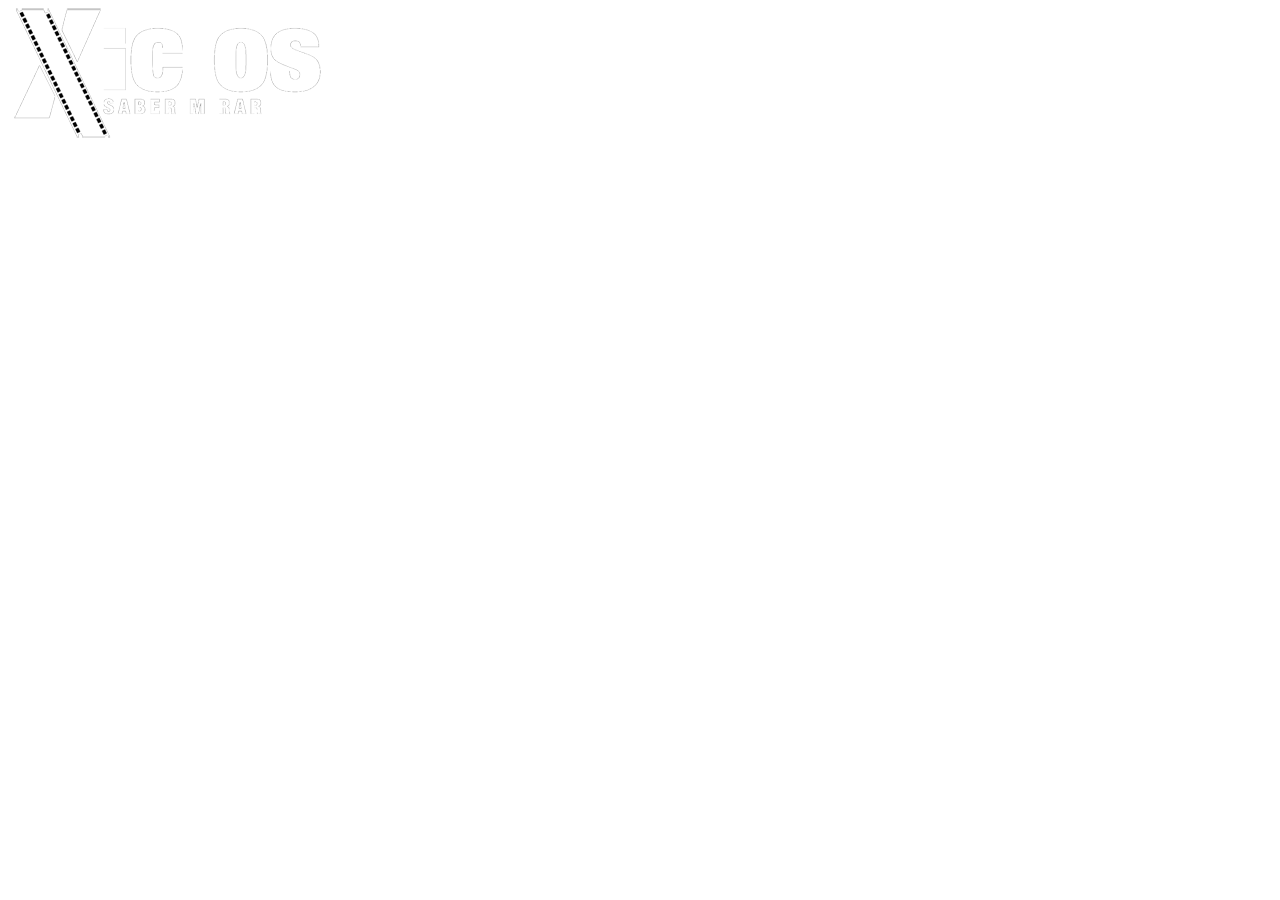
==== lg/index.html @ b595885e "First commit First commit" ====
<!DOCTYPE html>
<html>

<head>
    <meta name="viewport" content="width=device-width, initial-scale=1.0">
    <meta charset="UTF-8">
    <script src="https://player.vimeo.com/api/player.js"></script>
    <script type="text/javascript" src="../common/js/jquery.min.js"></script>
    <script type="text/javascript" src="../webos/js/keycode.js"></script>
    <script type="text/javascript" src="../common/js/config.js"></script>
    <script type="text/javascript" src="../common/js/login.js"></script>
    <script type="text/javascript" src="../webos/js/webos.js"></script>
    <script type="text/javascript" src="../webos/js/webOSPlatform.js"></script>
</head>

<body onload="checkLogin();">
    <div id="div_vimeo_player"></div>
    <div id="mainContainer"> </div>
    <div class="trapezium"></div>
    <div class="trapezium2"></div>
    <div class="triangle"></div>
    <div id="result">
        <img src="../common/img/logo.png">
    </div>
    <script src="https://code.jquery.com/jquery-1.12.4.min.js"
        integrity="sha256-ZosEbRLbNQzLpnKIkEdrPv7lOy9C27hHQ+Xp8a4MxAQ=" crossorigin="anonymous">
        </script>
    <script type="text/javascript">
        window.addEventListener('offline', function (e) { console.log('offline'); setOnOff('offline'); });
        window.addEventListener('online', function (e) { console.log('online'); setOnOff('online'); });
    </script>
    <script type="text/javascript" src="../common/js/JCPlayer.js"></script>
    <script type="text/javascript" src="../common/js/spatial.js"></script>
    <script type="text/javascript" src="../common/js/utils.js"></script>
    <script type="text/javascript" src="../common/js/search.js"></script>
    <script type="text/javascript" src="../common/js/xiclos.js"></script>
    <script type="text/javascript" src="../common/js/arrows.js"></script>
    <link href="https://fonts.googleapis.com/css?family=Roboto" rel="stylesheet">
    <link rel="stylesheet" type="text/css" href="../common/css/custom.css">
    <link rel="stylesheet" type="text/css" href="../common/css/site.css">
    <link rel="stylesheet" type="text/css" href="../common/css/slider.css">
</body>

</html>

</html>
---- common/css/custom.css ----
body {
  background: #333333;
  font-family: "Roboto";
  margin: 0;
  overflow: hidden;
  width: 100%;
  height: 100%;
  position: fixed;
}
@font-face {
  font-family: player;
  src: url(fonts/jw-icons.woff);
}
/*
 @font-face {
	font-family: "Roboto";
     font-style: normal;
     font-weight: 700;
     src: url("Brandon_bld.eot"), url("Brandon_bld.eot?#iefix") format("embedded-opentype"), url("Brandon_bld.woff") format("woff"), url("Brandon_bld.ttf") format("truetype"), url("Brandon_bld.otf") format("opentype");
}
 @font-face {
     font-family: "Roboto";
     font-style: normal;
     src: url("Brandon_light.eot"), url("Brandon_light.eot?#iefix") format("embedded-opentype"), url("Brandon_light.woff") format("woff"), url("Brandon_light.ttf") format("truetype"), url("Brandon_light.otf") format("opentype");
}
*/
/* 
 iframe.jw-logo.jw-logo-top-right.jw-hide.jw-reset{
     display:none;
} */

#debugMode {
  top: 0;
  padding: 10px;
  width: 341px;
  right: 0;
  position: absolute;
  background: rgba(255, 0, 0, 0.84);
  color: yellow;
  font-size: 32px;
  text-align: center;
  z-index: 9;
}

.hidden {
  display: none;
}
.offlineWarning {
  color: white;
  margin-top: 200px;
  font-size: 50px;
  font-family: Roboto;
}
:focus {
  outline: none;
}
iframe {
  position: absolute;
  width: 100%;
  height: 100%;
  z-index: 100000;
  background: black;
}
.initApp {
  background: url("../launchBGImage.png") no-repeat;
  width: 1920px;
  height: 1080px;
}
.initApp input[type="button"],
.button {
  background: #00dde5;
  width: 350px;
  font-size: 25px;
  color: #000000;
  text-align: center;
  /* margin: 0 auto; */
  margin-top: 800px;
  border: none;
  padding: 15px;
  /* bottom: -180px; */
}
.torButton,
#torTitle {
  margin: 30px !important;
}
.torButton {
  background: #004e52 !important;
}
.torButton.onFocus {
  background: #00bef0 !important;
}
#tor {
  height: 350px;
  overflow-y: scroll;
}

.messageError,
.pinMessage {
  background: red;
}

.pinMessage {
  padding-left: 10px;
  padding-right: 10px;
}

#loginzone input[type="button"],
#loginzone .button {
  margin-top: 50px;
}
img:hover {
  cursor: pointer;
}
input[type="button"] {
  background: #00598e;
  border: none;
  color: white;
  padding: 0.6em;
  text-align: center;
  text-decoration: none;
  display: inline-block;
  font-size: 2em;
  margin-top: 3%;
  min-width: 200px;
}
.title {
  color: white;
  font-size: 30px;
}
#loginzone {
  width: 1920px;
  font-size: 35px;
  background: rgba(0, 0, 0, 0.92);
  padding-bottom: 5%;
  padding-top: 6%;
  height: 1080px;
}
#loginzone input[type="text"],
#loginzone input[type="password"] {
  height: 50px;
  min-width: 1200px;
  font-size: 40px;
  padding: 10px 0px 10px 0px;
  margin-top: 20px;
  text-align: center;
  border: none;
}
#loginzone input[type="button"] {
  height: 60px;
  min-width: 290px;
  text-align: center;
  font-size: 0.5em;
}
#alert {
  position: absolute;
  top: 0;
  text-align: center;
  width: 100%;
}

#confirm {
  position: absolute;
  margin: 0 auto 0 auto;
  text-align: center;
  width: 100%;
  color: white;
  font-size: 50px;
}

#modalGenreList > #confirm {
  position: absolute;
  margin: 0 auto 0 auto;
  text-align: center;
  width: 90%;
  color: white;
  font-size: 50px;
  margin-left: 78px;
  bottom: 24%;
}

#confirm p {
  padding-left: 150px;
  padding-right: 150px;
}

#confirm img {
  max-height: 618px;
}

#modalGenreList p.moviename {
  margin-bottom: 6.5%;
  text-align: left;
  position: absolute;
  bottom: 0;
  right: 7%;
  font-size: 50px;
  color: #ffffff;
}
.confirmField.onFocus {
  background: #ec564a;
  color: white;
}

#modalGenreList .confirmField.onFocus {
  background: transparent;
  color: #ec564a;
  border-left: solid 2px #ec564a;
}
.confirmField.onFocus:hover {
  cursor: pointer;
}

#modalPremium .confirmField {
  background: #1e4a38;
}

#modalPremium .confirmField.onFocus {
  background: #009d72;
}

#logout {
  width: 200px;
  margin: auto;
  font-size: 23px;
  text-align: center;
  color: #004e52;
  font-weight: bold;
}

#logout.onFocus,
#logout:hover {
  color: #00bef0;
  cursor: pointer;
}

#results,
#resultsModal {
  color: #fff;
  font-weight: 500;
  text-align: center;
}
.warning {
  font-size: 35px;
  margin-top: 25%;
}
.stripTitle {
  font-size: 22px;
  text-transform: uppercase;
  /* color: #eb564a; */
  overflow: hidden;
  font-family: Roboto;
}

.navButton > .estrenos {
  color: #ffffff !important;
}

.navButton.onFocus .estrenos {
  color: #009d72 !important;
  font-weight: bold;
}

.navButton .estrenos:hover,
.navButton.onFocus .estreno:hover {
  color: #ffffff !important;
  font-weight: bold;
}

.estrenos {
  color: #009d72 !important;
}

.stripTitleChapter {
  width: 259px;
  float: left;
  font-size: 27px;
  height: 38px;
  margin-right: 47px;
  margin-top: 10px !important;
}

.stripTitleChapter:hover {
  cursor: pointer;
}
.stripTitleChapter.activeSeasson {
  /* margin-top: 10px !important; */
  width: 259px !important;
}
.stripTitleChapter.activeSeasson.onFocus {
  color: #00dce4;
  height: 37px !important;
  background: none !important;
  border-bottom: solid 1px;
}
#tiracontent {
  margin-top: -3px;
  margin-left: -9px;
}
#chapters,
#grid {
  color: #fff;
  margin-left: 74px;
  position: fixed;
  z-index: 0;
}
.gridContent {
    /* margin-left: 150px; */
    height: 420px;
    /* width: 73%; */
    /* overflow: hidden; */
    /* width: 1921px; */
    margin-left: 80px;
    min-width: 1920px;
}
.gridContent.dummy {
  margin-left: -69px;
  height: 350px;
}

#gridContentMenu,
#gridExplore {
  /* height: 139px; */
}

#dummy {
  width: 2000px;
  height: 750px;
  background: transparent;
}
.tiracontent {
  margin-left: 78px;
  width: 800000000000000px;
  position: relative;

  overflow: hidden;
  height: 330px;
}
.labelBox {
  text-align: left;
  text-shadow: 0px 1px 2px #000, 0px 2px 3px #000, 0px 3px 5px #000,
    2px 1px 3px #000;
  margin-left: 10px;
  width: 200px;
  margin-top: -140px;
}

.textBox {
  font-size: 19px;
  float: left;
  position: relative;
  margin-left: 3%;
  width: 97%;
  margin-top: 128px;
}
.header {
  height: 100%;
  z-index: 6;
  margin-bottom: 20px;
  overflow: hidden;
  position: fixed;
  width: 100%;
  background-repeat: no-repeat;
  background-size: cover;
  background-position: right top;
}
#grid:before,
#gradient {
  /* content:''; */
  position: relative;
  width: 100%;
  height: 572px;
  background: url("../img/background.png");
  background-repeat: repeat-x;
  top: 530px;
  z-index: 5;
}
#header:before {
  /* content:''; */
  position: absolute;
  width: 100%;
  height: 100%;
  background: -webkit-linear-gradient(
    left,
    rgba(0, 0, 0, 1) 44%,
    rgba(0, 0, 0, 0.9) 46%,
    rgba(0, 0, 0, 0.7) 53%,
    rgba(0, 0, 0, 0) 70%
  );
}
#header.hidden:after {
  display: none;
}
#headerContainer {
  z-index: 3;
  margin-bottom: 20px;
  overflow: hidden;
  width: 90%;
  position: fixed;
  top: 0;
  padding-left: 64px;
}
.imgheader {
  float: right;
  width: 975px;
  margin-left: 558px;
}
li {
  list-style: none;
  color: white;
  font-size: 32px;
  font-weight: bold;
  cursor: pointer;
}
#content {
  /* width: 1920px; */
  text-align: left;
  background: none;
}
#buttonContainer {
  margin-left: 64px;
  position: absolute;
  width: 1500px;
  height: 120px;
  z-index: 55555;
  display: none;
  margin-top: 41.5%;
}

#buttonContainer.serieButtonSet {
  margin-top: 24%;
}

.navButton {
  height: 38%;
  width: 30%;
  background-size: cover;
  /* margin-bottom: 4px; */
  padding: 2px 2px 2px 6px;
}

.navButton p:hover {
  font-weight: bold;
  color: #ffffff;
}

.navButton.estrenos p:hover {
  font-weight: bold;
  color: #009d72;
}

.navButton.onFocus {
  /* outline: solid 2px #00dce4; */
  font-weight: bold;
}

.navButton.onFocus p {
  /* outline: solid 2px #00dce4; */
  font-weight: bold;
  color: #00dce4;
}

.navButton.onFocus p:hover {
  color: #ffffff;
}

.navButton.onFocus.estrenos {
  outline: solid 2px #009d72;
}

.navButton:hover {
  cursor: pointer;
}
.navButton p {
  color: #b5b5b5;
  float: left;
  padding-left: 3%;
  font-size: 25px;
  margin: 0;
  height: 100%;
  padding-top: 2px;
}
#bookmarkDescription {
  width: 319px;
}
.rental {
  font-size: 19px;
  color: #ffffff;
  /* margin-left: 25px; */
  /* text-shadow: 4px 1px 15px #000, 6px 2px 20px #000, 8px 3px 20px #000, 10px 4px 25px #000, 12px 5px 30px #000; */
  float: right;
  margin-right: 0px;
  z-index: 10;
  background: url("https://play.cine.ar/tv/common/img/rentalTV.svg");
  background-size: cover;
  /* padding: 7px 27px 10px 1px; */
  width: 307px;
  text-align: right;
  height: 93px;
  margin-top: 58px;
  font-family: Roboto;
}

.rental > p {
  margin-right: 10px;
}

.rentalRibbon {
  width: 62%;
  margin-top: 229px;
  padding-left: 31px;
  padding-bottom: 24px;
  z-index: 50000;
  position: relative;
}
.navButton img {
  height: 84%;
}
#slideresults::-webkit-scrollbar-track {
  -webkit-box-shadow: inset 0 0 6px rgba(0, 0, 0, 0.3);
  border-radius: 10px;
  background-color: #cac1c1;
  margin-top: 79px;
}
#slideresults::-webkit-scrollbar {
  width: 20px;
}
#slideresults::-webkit-scrollbar-thumb {
  border-radius: 10px;
  -webkit-box-shadow: inset 0 0 6px rgba(0, 0, 0, 0.3);
}
.profileimg {
  width: 16em;
}
.profile-userpic {
  width: 15em;
  height: 15em;
  overflow: hidden;
  border-radius: 50% !important;
  -moz-border-radius: 50% !important;
  -webkit-border-radius: 50% !important;
  background-color: white;
  display: inline-block;
  margin-top: 6%;
  margin-bottom: 6%;
}
.box-secondaryProfile {
  /* cursor: none; */
  /* float: left; */
}
.box-secondaryProfile:hover,
.profileWrapper.onFocus,
.profileWrapper:hover {
  opacity: 1;
}
.profileWrapper {
  float: left;
  width: 24em;
  /* margin-left: 9em; */
  opacity: 0.5;
  text-align: center;
  margin: auto;
}
#profileSelectionWrapper {
  margin: auto;
  height: 432px;
  display: inline-block;
}
.text1 {
  font-size: 28px;
  text-transform: uppercase;
  /* width: 387px; */
  height: 80px;
}
.tira {
  font-size: 1.5em;
  color: #c1bfb7;
}
.rol {
  color: #00dce4;
  font-size: 19px;
  text-transform: uppercase;
  display: block !important;
  /* width: 21%;
     */
  /* position: absolute; */
  /* margin-bottom: 10px; */
  height: 52px;
}
#playImgContent {
  height: 92px;
  width: 100%;
  float: left;
  bottom: 5%;
  position: absolute;
  left: 1%;
  display: none;
}
#playImgContent.chapter.onfocus:before {
  content: "";
  height: 229px;
  width: 76%;
  background: url("../img/playNow.png");
  background-size: 10%;
  background-repeat: no-repeat;
  background-position: 18% 47%;
  float: left;
  bottom: 19px;
  z-index: 15;
  position: absolute;
}
.chapter.onFocus .rol {
  /* float: left; */
  /* margin-top: -90px; */
  /* margin-left: 90px; */
  /* font-size: 33px; */
}
#chapters {
  z-index: 7;
  width: 15000px;
  height: 357px;
  top: 622px;
}
#chapters .onFocus {
  /* opacity: 1; */
  /* float: left; */
  /* height: 249.3px; */
  /* width: 809px; */
  /* background-position: -6% !important; */
}
#chapters .onFocus > .watchedPercent {
  opacity: 1;
  /* height: 243px !important; */
  /* border-bottom: solid #00dce4 6px; */
}
.chapter {
  height: 320px;
  width: 245px;
  margin-right: 65px;
  float: left;
}
.watchedPercent {
  border-bottom: solid #00dce4 3px;
  height: 140px;
  position: relative;
  max-width: 444px;
}
.movieWatchedPercent {
  border-bottom: solid #00dce4 3px;
  height: 140px;
  height: 145px;
}
.movie {
  height: 357px;
  width: 257px;
  margin-right: 19px;
  float: left;
}
.chapter:before {
  content: "";
  height: 149px;
  width: 180px;
  background: url("../img/playNow.png");
  background-size: 41%;
  background-repeat: no-repeat;
  background-position: 78%;
  /* float: left; */
  position: absolute;
  display: block;
  z-index: 10000000;
  display: none;
}
.movie.onFocus:before {
  content: "";
  height: 266px;
  width: 40%;
  background: url("../img/playNow.png");
  background-size: 17%;
  background-repeat: no-repeat;
  background-position: 47%;
  float: left;
  margin-top: -12%;
  position: relative;
  display: block;
  z-index: 10;
}
.chapter.playNow:before {
  /* background-size: 23%; */
  /* margin-top: 0%; */
  display: block;
}
.movie.onFocus.playNow:before {
  background-size: 23%;
  margin-top: 0%;
}
#seasson {
  width: 300px;
  float: left;
  position: absolute;
  top: 35%;
  left: 30%;
  z-index: 7;
}
#seasson img {
  margin-bottom: 20px;
  border: none;
}

.prodSubTitle,
.genresList {
  font-size: 38px;
  font-family: Roboto;
  color: white;
  z-index: 1;
  width: 100%;
  position: relative;
  margin: 0 0 -5px 25px;
  float: left;
  clear: both;
}

.genresList {
  color: #00dce4;
  font-size: 38px;
  font-family: Roboto;
}
.prodSynopsis,
.prodCast {
  font-size: 2em;
  font-family: Roboto;
  color: white;
  margin: 0 0 0 25px;
}
.prodSynopsis,
.prodCast {
  font-size: 30px;
  width: 59%;
  margin-bottom: 14px;
  line-height: 35px;
  text-align: justify;
}
.prodCast {
  font-size: 29px;
  width: 93%;
  margin: 0 auto;
}

.prodSynopsis,
.prodCast,
.prodSubTitle,
.navButton p,
.genresList {
  text-shadow: 0px 0px 5px #000, 0px 0px 5px #000, 0px 0px 5px #000,
    0px 0px 5px #000, 0px 0px 20px #000, 0px 0px 30px #000, 0px 0px 40px #000;
}
.crewTitle {
  text-transform: uppercase;
  margin-bottom: 31px;
  /* width: 1200px !important; */
  /* font-size: 48px !important; */
  text-align: left;
  margin-left: 68px;
  color: #00dde4;
  font-family: Roboto !important;
  margin-top: -27px !important;
}
.closeCrew {
  margin-top: 0px;
  border-radius: 49px;
  position: fixed !important;
  height: 39px;
  width: 39px !important;
  padding: 0 !important;
  font-family: Roboto !important;
  top: 29px;
}

.crewRole {
  color: #00dde4;
  width: 25%;
  text-align: right;
  float: left;
  margin-top: 0px;
  margin-bottom: 0px;
  padding-right: 5px;
  height: 28px;
}

.crewName {
  width: 60%;
  float: left;
  text-align: left;
  margin-top: 0px;
  margin-bottom: 0px;
  padding-left: 5px;
  min-height: 41px;
}
.casting {
  font-size: 19px;
  padding: 4px;
  line-height: 15px;
  /* width: 118px; */
}
.tira p {
  margin: 0;
  margin-top: 10px;
  font-size: 40px;
  margin-bottom: 10px;
}
.pageTitle {
  font-size: 75px;
  color: white;
  text-align: center;
  background: transparent;
  margin-bottom: 6%;
  padding-top: 1%;
}
.profileTitle {
  padding-top: 12.5%;
  text-transform: uppercase;
}
.searchTextBox {
  margin-top: 15px;
  height: 65px;
  width: 1200px;
  font-size: 35px;
  text-indent: 20px;
  margin-bottom: 15px;
  border: none;
  text-align: center;
}
#searchWrapper {
  position: absolute;
  width: 100%;
  float: left;
  top: 18%;
  text-align: center;
}
#searchResults {
  color: white;
}
.searchButton.onFocus {
  background: #eb564a;
  color: #fff;
  cursor: pointer;
}
.searchButton {
  background: #bfbfbf;
  padding: 11px;
  width: 290px;
  margin: auto;
  font-size: 25px;
  margin-top: 45px;
}

.searchButton:hover {
  background: #eb564a;
  color: #fff;
  cursor: pointer;
}

.modal {
  top: 0;
  position: absolute;
  height: 100%;
  width: 100%;
  background: #231f20;
  z-index: 10007;
}

#modalSearch {
  z-index: 499;
}

.modalAnimation {
  /*background: #231f20 url("../img/logo.png") 50% 50% no-repeat;
       animation: fadeinout 5s ease 1s  infinite;
     opacity: 0;*/
  z-index: 500 !important;
}

/*@-webkit-keyframes fadeinout {
  50% { opacity: 1; }
}

@keyframes fadeinout {
  50% { opacity: 1; }
}
*/
.simpleModal,
.modalCrew {
  top: 0;
  position: absolute;
  height: 100%;
  width: 100%;
  z-index: 7;
  background: #000;
  text-align: center;
  min-height: 800px;
  color: black;
}
.modalCrew {
  display: none;
  padding-top: 4%;
}
.customMessage {
  color: #fff;
  margin-top: 20%;
  font-size: 40px;
  animation: fadein 2s ease 1s;
}

.loading {
  text-align: center;
  margin-top: 25%;
  color: #fff;
  font-size: 40px;
  animation: fadeinout 2s linear 2s infinite;
  opacity: 1;
}

@-webkit-keyframes fadeinout {
  50% {
    opacity: 0;
  }
}

@keyframes fadeinout {
  50% {
    opacity: 0;
  }
}

#modalPwd,
#modalPIN,
#modalConfirm {
  background: #000000;
  height: 100%;
  width: 100%;
}

#confirm {
  margin-top: 12%;
}
.checkTOR {
  top: 0;
  position: absolute;
  z-index: 8;
  width: 100%;
  margin: 5% auto 0 auto;
  font-size: 26px;
  padding-top: 7%;
  text-align: center;
}
.pwdTOR {
  width: 300px;
  height: 35px;
  font-size: 20px;
  text-align: center;
  margin: 0px 810px 0px 810px;
}
.mainHeader {
  margin-left: -20px;
}
#headerContainer:before {
  background: -webkit-linear-gradient(
    top,
    rgba(0, 0, 0, 1) 51%,
    rgba(0, 0, 0, 1) 55%
  );
  position: absolute;
}
#header img {
  float: left;
}
.playImg {
  position: absolute;
  width: 643px;
  bottom: 13px;
  z-index: 5;
  left: 61px;
}

.confirmField {
  /* margin-top: 10%; */
  margin: 33px;
  background: #bdbdbd;
  color: black;
  width: 250px;
  font-size: 25px;
  text-align: center;
  border: none;
  padding: 11px;
  height: 75px;
}

#modalGenreList .confirmField {
  /* margin-top: 10%; */
  margin: 21px 0px 21px 41px;
  background: transparent;
  color: black;
  width: 290px;
  font-size: 25px;
  text-align: left;
  border: none;
  padding: 8px;
  color: #bbb6b6;
  border-left: solid 2px #222020;
  float: left;
  height: 50px;
}

#modalGenreList > #playMovie {
  width: 280px;
}

.bookmarkButton {
  margin-top: 3%;
  width: 350px;
  font-size: 22px;
}

/***************************************
            XICLOS
***************************************/

#grid {
  margin-left: 0;
  z-index: 6;
  /* background: rgba(0, 0, 0, 0.6); */
  /* overflow: hidden; */
  /* width: 94%; */
  top: 581px;
  background: url("../img/stripBackground.png");
  min-height: 503px;
}

#newMenu {
    width: 120px;
    height: 1080px;
    position: absolute;
    top: -20px;
    background-color: black;
    background: linear-gradient(to right, #000000d6 85%, transparent 100%);
    display: flex;
    flex-direction: column;
    align-items: center;
    padding-top: 11px;
    z-index: 9;
}

.newMenuActive{
  width: 650px !important;
  /* background: linear-gradient(to right, #000000ed 85%, transparent 100%) !important; */
  /* display: flex; */
  flex-direction: column;
  /* align-items: center; */
}
/*
.newMenuActive .icon, .newMenuActive .menuTitle{
  margin-left: -55px !important;
}

*/

.menuTitle {
  font-size: 18px;
  display: none;
}

.icon {
        width: 28px;
        height: 28px;
        margin-top: 20px;
        position: static;
        margin-left: 50px;
    }

.icon.onFocus {
  background-color: #eb564a;
  
  /*border-bottom: 3px solid red;*/
  border-radius: 15%;
  padding: 5px;
  /*margin-left:45px;*/
    margin-top: 10px;
    margin-left: 45px;
}


/* Contenedor del menú */
#newMenu {
  width: 120px;
  height: 1080px;
  position: absolute;
  /* top: 10px; */
  background: linear-gradient(to right, #000000d6 85%, transparent 100%);
  display: grid;
}

/* Cuando el menú está expandido */
.newMenuActive {
  /* width: 1000px !important; */
  background: linear-gradient(to right, #000000ed 85%, transparent 100%) !important;
  /*align-items: flex-start; /* Alinea a la izquierda para que texto quede al lado del icono */
  /*padding-left: 20px;*/
  margin-top: 20px;
}



/* Contenedor de cada ítem */
.menuItemContainer {
  display: flex;
  align-items: center;
  margin-top: 70px;
  /*gap: 10px;*/
}

/* Ícono */
.icon {
  /* width: 28px; */
  /* height: 28px; */
  /* margin-left: 55px; */
}

/* Texto oculto por defecto */
.menuTitle {
  font-size: 18px;
  color: white;
  display: none;
  margin-left: 135px;
  margin-top: -15.4%;
}
/* Solo se muestra el texto si el menú está expandido */
/*
.newMenuActive .menuTitle {
  display: block;
}

*/
.prodTitle {
  font-size: 55px;
  font-family: Roboto;
  color: #ffffff;
  margin-left: 25px;
  margin-bottom: 25px;
  /* text-shadow: 4px 1px 15px #000, 6px 2px 20px #000, 8px 3px 20px #000, 10px 4px 25px #000, 12px 5px 30px #000; */
  text-transform: uppercase;
  width: 1300px;
}
.menuTitle {
  color: #ffffff;
  /* margin: 0; */
}

.triangle {
  width: 0;
  height: 0;
  border-top: 306px solid rgba(235, 86, 74, 0.65);
  border-left: 1081px solid rgba(222, 5, 5, 0);
  position: absolute;
  top: 0;
  right: 0;
}

.trapezium {
  width: 241px;
  height: 0px;
  border-right: 0px solid transparent;
  border-left: 857px solid transparent;
  border-bottom: 1081px solid rgba(0, 0, 0, 0.24);
  position: absolute;
  right: 0;
  top: 0;
}

.trapezium2 {
  position: absolute;
  width: 839px;
  box-sizing: content-box;
  border-width: 0px 3064px 863px 0;
  border-style: solid;
  border-color: rgba(0, 0, 0, 0.6) transparent;
  top: 0px;
}

.modalTrapezium {
  border-bottom: 1081px solid rgba(68, 68, 68, 0.9);
}

.modalTrapezium2 {
  border-color: rgba(33, 31, 31, 0.69) #44171700 !important;
  top: 0px !important;
}

/*
.trapezium2 {
    position: absolute;
    width: 1929px;
    box-sizing: content-box;
    border-width: 892px 707px 0 0;
    border-style: solid;
    border-color: rgba(0, 0, 0, 0.6) transparent;
    top: 195px;
    left: 0;
}
*/

.trapezium2:before {
  /* content: ""; */
  position: absolute;
  width: 805px;
  box-sizing: content-box;
  border-width: 0px 724px 204px 0;
  border-style: solid;
  border-color: rgba(0, 0, 0, 0.6) transparent;
  top: -1096px;
}

.verticalRectangle {
  /* width: 10px; */
  height: 24px;
  background: #eb564a;
  float: right;
  margin-top: 6px;
  margin-right: 5px;
}

#result {
  margin-right: 40px;
  margin-top: 30px;
  position: absolute;
  top: 0;
  right: 0;
}

#result img {
  height: 93px;
}

#mainContainer {
  background: transparent;
  height: 1080px;
  background-repeat: no-repeat;
  background-position: center;
  background-size: cover;
  filter: blur(8px) grayscale(100%);
}

.prodDetails {
  display: none;
  margin-top: 80px;
  margin-left: 40px;
}

.prodPoster {
  float: left;
  z-index: 2;
  position: absolute;
  max-width: 375px;
}

.prodAudience,
.prodDuration,
.prodLanguage,
.prodGenres,
.prodYear,
.prodActors,
.prodDirector,
.prodIMDB,
.prodSinopsis {
  margin-left: 25px;
  width: 1170px;
}

.prodAudience,
.prodDuration,
.prodLanguage,
.prodYear,
.prodIMDB {
  float: left;
  width: auto;
}

.prodAudience {
  color: white;
  background: #eb564a;
  padding: 0 10px 0 10px;
  min-width: 37px;
}

.prodAudience,
.prodDuration,
.prodLanguage,
.prodYear,
.prodIMDB {
  font-size: 22px;
}

.prodDuration,
.prodLanguage,
.prodYear,
.highlight {
  color: #eb564a;
}

.searchTerms {
  color: #e65448;
  font-weight: bold;
}

.prodSinopsis {
  width: 1380px;
  margin-bottom: 38px;
  font-size: 25px;
  display: -webkit-box;
  -webkit-line-clamp: 5; /* Ajusta según el tamaño del texto */
  -webkit-box-orient: vertical;
  overflow: hidden;
  word-break: break-word;
  hyphens: auto;
}

.detailsContainer {
  height: 656px;
  width: 900px;
  float: left;
  position: absolute;
  margin-left: 52px;
  font-size: 22px;
  top: 74px;
  color: white;
}

.logoPlay,
.logoBookmark {
  height: 45px;
  text-align: center;
}

.bookmarkModal {
  margin-top: 5% !important;
}

/**************/
/* 1280 x 720 */
/**************/
@media only screen and (max-width: 1280px) {
  #header:after {
    content: "";
    position: absolute;
    width: 100%;
    height: 100%;
    background: -webkit-linear-gradient(
      bottom,
      rgba(0, 0, 0, 1) 0%,
      rgba(0, 0, 0, 0.8) 3%,
      rgba(0, 0, 0, 0.1) 19%,
      rgba(0, 0, 0, 0) 25%
    );
  }
  .initApp {
    width: 1280px;
    height: 720px;
    background-size: cover;
  }
  .initApp input[type="button"],
  .button {
    background: #00dde4;
    width: 250px;
    font-size: 23px;
    /* color: #FFFFFF; */
    text-align: center;
    border: none;
    padding: 13px;
    position: relative;
  }
  #loginButton {
    background: #004e52;
    color: white;
  }
  #loginButton.onFocus,
  #loginButton:hover {
    background: #00dde4;
    color: #000000;
  }
  #results,
  #loginzone {
    width: 1280px !important;
    height: 500px;
    position: fixed;
  }
  .trapezium {
    width: 242px;
    height: 0px;
    border-right: 0px solid transparent;
    border-left: 857px solid transparent;
    border-bottom: 1081px solid rgba(0, 0, 0, 0.24);
    position: absolute;
    right: 0;
    top: 0;
  }
  .trapezium2 {
    position: absolute;
    width: 235px;
    box-sizing: content-box;
    border-width: 892px 707px 0 0;
    border-style: solid;
    border-color: rgba(0, 0, 0, 0.6) transparent;
    top: 121px;
    left: 0;
  }

  .trapezium2:before {
    content: "";
    /* position: absolute; */
    width: 447px;
    box-sizing: content-box;
    border-width: 0px 496px 216px 0;
    border-style: solid;
    border-color: rgba(0, 0, 0, 0.6) transparent;
    top: -1108px;
  }

  .triangle {
    border-top: 268px solid rgba(235, 86, 74, 0.65);
    border-left: 615px solid rgba(222, 5, 5, 0);
    position: absolute;
  }

  #mainContainer {
    height: 720px;
  }

  #result img {
    height: 90px;
  }

  #confirm {
    margin-top: 10%;
    font-size: 35px;
    width: 100%;
    margin-left: 18px;
  }

  #confirm img {
    max-height: 430px;
  }

  #modalGenreList > #confirm {
    width: 54%;
    margin-left: 20px;
    bottom: 18%;
  }

  #confirm p.moviename {
    font-size: 32px;
    margin-top: 3%;
    margin-bottom: 3%;
    text-align: center;
  }

  #modalGenreList > p.moviename {
    font-size: 35px;
    margin-bottom: 12%;
  }

  .bookmarkModal > img {
    max-height: 400px;
  }

  .prodDetails {
    display: none;
    margin-top: 80px;
  }

  .prodPoster {
    float: left;
    z-index: 2;
    position: absolute;
    max-width: 375px;
  }

  .prodAudience,
  .prodDuration,
  .prodLanguage,
  .prodGenres,
  .prodYear,
  .prodActors,
  .prodDirector,
  .prodIMDB,
  .prodSinopsis {
    margin-left: 18px;
    font-size: 17px;
  }

  .prodAudience,
  .prodDuration,
  .prodLanguage,
  .prodYear {
    float: left;
    width: auto;
  }

  .verticalRectangle {
    width: 5px;
    height: 20px;
    background: #eb564a;
    float: left;
    margin-top: 2px;
    margin-right: 5px;
    display: none;
  }

  .detailsContainer {
    height: 656px;
    width: 900px;
    float: left;
    position: absolute;
    margin-left: 29px;
    font-size: 18px;
    top: 30px;
  }

  .prodSinopsis {
    width: 825px;
    margin-bottom: 18px;
    min-height: 95px;
  }
  .pageTitle {
    font-size: 50px;
  }
  .profile-userpic {
    width: 10em;
    height: 10em;
  }
  .profileimg {
    width: 10em;
  }
  .text1 {
    font-size: 25px;
  }
  .profileWrapper {
    float: left;
    width: 16em;
    margin-left: 2em;
    margin-right: 2em;
    opacity: 0.5;
  }
  .header {
    height: 100%;
    z-index: 2;
    margin-bottom: 20px;
    /* width: 100%; */
    position: fixed;
    overflow: hidden;
    background: #000;
    background-repeat: no-repeat;
    background-size: cover;
    background-position: right top;
  }
  #header:after {
    content: "";
    position: absolute;
    width: 100%;
    height: 100%;
    background: -webkit-linear-gradient(
      bottom,
      rgba(0, 0, 0, 1) 13%,
      rgba(0, 0, 0, 0.8) 30%,
      rgba(0, 0, 0, 0) 47%
    );
  }
  #header:before {
    /* content:''; */
    position: absolute;
    width: 100%;
    height: 100%;
    background: -webkit-linear-gradient(
      left,
      rgba(0, 0, 0, 1) 33%,
      rgba(0, 0, 0, 0.5) 41%,
      rgba(0, 0, 0, 0.3) 48%,
      rgba(0, 0, 0, 0) 61%
    );
  }
  #headerContainer {
    z-index: 3;
    margin-bottom: 20px;
    position: fixed;
    top: 9px;
    padding-left: 0px;
    margin-left: 23px;
  }
  #header img {
    float: left;
    /* height: 74%;
         */
  }
  #grid {
    z-index: 2;
    top: 401px;
    position: fixed;
    overflow: hidden;
    width: 1280px;
    top: 55%;
    /* margin-left: -73px;
         */
    /* background: black; */
    /* margin-left: 37px; */
  }

  .rental {
    margin-top: 30px;
  }
  .prodTitle {
    font-size: 40px;
    margin-top: 10px;
    /* width: 700px;
         */
    margin-left: 15px;
    margin-bottom: 12px;
  }

  .crewTitle {
    margin-left: 45px;
    margin-top: -2px !important;
  }
  .prodGenre,
  .prodSynopsis,
  .prodCast,
  .prodSubTitle {
    font-size: 21px;
    font-family: Roboto;
    color: white;
    margin-top: 0px;
    width: 75%;
    line-height: 27px;
  }
  .prodCast {
    font-size: 21px;
    width: 1200px;
  }
  #buttonContainer {
    margin-left: 28px;
    width: 975px;
    margin-top: 39.5%;
  }
  .navButton {
    margin-left: 20px;
    width: 450px;
    /* margin-bottom: 0; */
    height: 28%;
  }
  .navButton p {
    padding-left: 1%;
    font-size: 20px;
    margin: 0;
    height: 17px;
    padding-top: 0px;
  }
  .chapter {
    height: 118px;
    width: 215px;
    margin-bottom: 2%;
    margin-right: 31px;
  }
  .movie {
    height: 111px;
    width: 198px;
    margin-bottom: 2%;
  }
  .chapter.onFocus:before {
    /* height: 100%; */
    /* width: 41%; */
    background-position: 64%;
  }
  .movie.onFocus:before {
    height: 100%;
    width: 41%;
    background-position: 47%;
    margin-top: -4%;
  }
  .chapter:before {
    height: 111px;
    margin-top: 0%;
  }
  .movie:before {
    height: 111px;
    margin-top: 0%;
  }
  .textBox {
    font-size: 16px;
    width: 100%;
  }
  .rol {
    font-size: 15px;
    margin-top: -62px;
    height: 34px;
  }
  .chapter.onFocus .rol {
    margin-left: -2px;
    /* font-size: 17px; */
    /* width: 200px; */
    margin-top: 17px;
  }

  #buttonContainer.serieButtonSet {
    margin-top: 21%;
  }
  #searchWrapper {
    top: 25%;
  }
  .searchTextBox {
    margin-top: 13px;
    width: 750px;
    text-indent: 20px;
    text-align: center;
    height: 39px;
    font-size: 25px;
    margin-bottom: 0;
  }
  #backToMain {
    width: 29px;
    height: 332px;
    position: absolute;
    bottom: 22%;
    margin-left: 28px;
    background: transparent;
    background-image: url(../img/caret.png);
    background-repeat: no-repeat;
    background-position: center;
  }
  .rentalRibbon {
    padding-left: 31px;
    margin-top: 93%;
    width: 65%;
  }
  .pwdTOR {
    width: 300px;
    height: 35px;
    font-size: 20px;
    text-align: center;
    margin: 0px 490px 0px 490px;
  }
  .confirmField {
    margin-top: 0px;
    background: transparent;
    width: 133px;
    font-size: 20px;
    padding-top: 12px;
    padding-bottom: 12px;
    margin-bottom: 19px;
    margin-right: 0px;
    color: white;
    height: 50px;
  }

  #modalGenreList .confirmField {
    margin: 21px 0px 21px 0px;
    background: transparent;
    width: 249px;
    font-size: 19px;
    height: 30px;
  }

  #playMovie {
    margin-left: 10px;
  }

  #modalGenreList > #playMovie {
    width: 196px;
    font-size: 17px;
    margin-left: 10px;
  }
  .bookmarkButton {
    margin-top: 1%;
    width: 300px;
    font-size: 20px;
  }

  #searchWrapper {
    position: absolute;
    width: 100%;
    float: left;
    top: 10%;
    text-align: center;
  }

  .searchButton {
    background: #bfbfbf;
    padding: 8px;
    width: 195px;
    margin: auto;
    font-size: 20px;
    margin-top: 28px;
  }
  .labelBox {
    margin-top: -112px;
    width: 150px;
    margin-left: 6px;
  }
  #chapters .onFocus {
    height: 230px;
  }
  .chapter.onFocus .labelBox {
    margin-top: -2px;
    font-size: 17px;
    margin-left: 111px;
  }
  .chapter.onFocus .textBox {
    /* width: 48%; */
    margin-left: 0px;
    height: 200px;
    margin-top: 95px;
    position: relative;
    line-height: 18px;
  }
  .textBox {
    font-size: 11px;
    float: left;
    margin-left: 3%;
    width: 97%;
  }
  .chapter.onFocus .casting {
    display: block;
    margin-left: -3px;
    width: 204px;
    text-overflow: ellipsis;
    overflow: hidden;
    /* line-height: 17px; */
  }
  .chapter.onFocus.playNow:before {
    background-size: 37%;
    margin-top: 0%;
    z-index: 1200000000;
  }
  #playImgContent.chapter.onFocus:before {
    content: "";
    height: 229px;
    width: 76%;
    background: url("../img/playNow.png");
    background-size: 10%;
    background-repeat: no-repeat;
    background-position: 18% 75%;
    float: left;
    bottom: 19px;
    z-index: 15;
    position: absolute;
  }
  .playImg {
    position: absolute;
    width: 31%;
    bottom: 4%;
    z-index: 5;
    left: 4%;
  }
  #chapters .onFocus {
    float: left;
    border-bottom: solid 1px #00dce4;
  }
  .gridContent {
    /* margin-left: 62px; */
    height: 310px;
    width: 1240px;
    overflow: hidden;
    margin-top: 10px;
    /* padding-left: 7px; */
  }
  .gridContent.dummy {
    margin-left: -69px;
    height: 350px;
  }
  #playImgContent {
    height: 92px;
    bottom: 1%;
    left: 2%;
  }
  #tiracontent {
    /* margin-top: 18px; */
  }

  .modalCrew {
    width: 1250px !important;
    padding-top: 12px;
    padding-left: 30px;
  }
  .watchedPercent {
    border-bottom: solid #00dce4 4px;
    height: 140px;
    height: 114px !important;
    max-width: 210px;
  }
  .movieWatchedPercent {
    border-bottom: solid #00dce4 3px;
    height: 140px;
    height: 110px !important;
    position: absolute;
    z-index: 100;
    margin-top: -24px;
    margin-left: 51px;
  }
  #chapters .onFocus > .watchedPercent {
    /* height: 220px !important; */
    border-bottom: solid #00dce4 5px;
    /* max-width: 304px; */
    /* z-index: 1000000; */
    position: absolute;
    margin-top: 2px;
  }

  #chapters {
    top: 395px;
    margin-left: 59px;
  }

  .textBox {
    font-size: 19px;
    float: left;
    position: relative;
    margin-left: 3%;
    width: 97%;
    margin-top: 154px;
    line-height: 19px;
  }

  .labelBox {
    text-align: left;
    text-shadow: 0px 1px 2px #000, 0px 2px 3px #000, 0px 3px 5px #000,
      2px 1px 3px #000;
    margin-left: 10px;
    width: 200px;
    margin-top: -112px;
  }
  .chapter.onFocus .labelBox {
    margin-left: 1px;
    position: absolute;
    /* margin-top: -1px; */
  }
  .chapter.onFocus .rol {
    float: left;
  }
  .rol {
    color: #00dce4;
    font-size: 14px;
    text-transform: uppercase;
    display: block !important;
    /* width: 21%; */
    /* position: absolute; */
    width: 200px;
  }

  .casting {
    font-size: 15px;
    padding: 1px;
    line-height: 17px;
  }

  .closeCrew {
    margin-top: 0px;
    border-radius: 49px;
    position: fixed !important;
    height: 39px;
    width: 39px !important;
    padding: 0 !important;
    font-family: Roboto !important;
    top: 29px;
  }

  .crewRole {
    color: #00dde4;
    width: 320px;
    text-align: right;
    float: left;
    margin-top: 0px;
    margin-bottom: 0px;
    padding-right: 5px;
    font-size: 22px;
  }

  .crewName {
    width: 609px;
    float: left;
    text-align: left;
    margin-top: 0px;
    margin-bottom: 0px;
    padding-left: 5px;
    font-size: 22px;
  }

  .prodCast {
    font-size: 30px;
    width: 85%;
    margin: 0 auto;
  }
  .genresList {
    font-size: 25px;
  }

  .stripTitleChapter {
    font-size: 20px;
    height: 37px;
    margin-right: 22px;
    margin-top: 16px !important;
    width: 212px !important;
  }
  .stripTitleChapter.activeSeasson {
    /* margin-top: 10px !important; */
    width: 212px !important;
  }
  .stripTitleChapter.activeSeasson.onFocus {
    color: #00dce4;
    height: 37px !important;
    background: none !important;
    border-bottom: solid 1px;
  }

  #profileSelectionWrapper {
    height: 325px;
  }

  #modalPremium #confirm {
    position: absolute;
    margin: auto;
    text-align: center;
    width: 100%;
    color: white;
    font-size: 46px;
    top: 75px;
  }
  #grid:before,
  #gradient {
    /* content:''; */
    position: relative;
    width: 100%;
    height: 572px;
    background: url("../img/background.png");
    background-repeat: repeat-x;
    top: 333px;
  }
}

.jw-icon-rewind,
.jw-icon-next,
.jw-svg-icon-next,
.jw-icon-volume,
.jw-horizontal-volume-container,
.jw-icon-settings,
.jw-icon-pip,
.jw-icon-fullscreen,
.jw-settings-submenu-button {
  display: none !important;
}

.player-wraper {
  z-index: 10;
  pointer-events: none;
}

.jwplayer {
  z-index: 10;
}
---- common/css/site.css ----
.content {
     margin: auto;
     margin-top: 50px;
     margin-left: 75px;
     width: 100%;
}

 #contentMenu{
     margin-left: 80px;
 }
 #content #Header {
     width: 1276px;
     height: 96px;
     background: blue;
}
 #content #pageBody {
     width: 50%;
     height: 260px;
     background: yellow;
     position: absolute;
     margin-left: 15%;
     top: 8%;
}
 #content #Footer {
     width: 1276px;
     height: 96px;
     background: green;
}
 .left{
     float: left;
}
 .box.onFocus .poster, .chapter.onFocus{/* box-shadow: 6px 10px 5px 0px #eb564a; */outline: solid 4px #eb564a;transform: scale(1.2);}

.box.onFocus .poster.estrenos{

/* box-shadow: inset 0 0 55px 2px rgb(255, 255, 255), 0 0 30px 3px rgb(255, 255, 255), 0 0 16px 4px rgb(255, 255, 255); */

outline: solid 3px #009D72;
}
 .box.onFocus.estrenos .poster{

/* box-shadow: inset 0 0 55px 2px rgb(255, 255, 255), 0 0 30px 3px rgb(255, 255, 255), 0 0 16px 4px rgb(255, 255, 255); */

outline: solid 3px #009D72;
}

 .poster, .posterTitle {
     z-index: 20;
     margin-top: 10px;
     width: 75%;
     /* margin-left: 6px; */
}
 .posterTitle{
     min-height: 123px;
     text-align: center;
     padding-top: 10px;
     text-transform: uppercase;
     font-size: 15px;
     font-weight: bold;
     /* margin-top: 16%; */
     display: none;
}
 .onFocus .boxContent{
     /* margin-left: 361px; */
     /* margin-top: -248px; */
     /* height: 238px; */
     /* width: 438px; */
     /* padding: 10px 0 0 10px; */
}

 .navArrow {
    width: 63px;
    height: 76px;
}

  .arrowL{
    top: 212px;
    left: 8px;
}   
     .arrowR{
        top: 179px;
        left: 1850px;
    }


     
    .arrowT{
        top: 25px;
        left: 911px;
     }

    .arrowT:hover{
        /* top: 0px; */
    }
     
     .arrowB{
        top: 389px;
        left: 937px;
        z-index: 1000;
        right: 50%;
     }

     #svgicon-right{
    float: left;
}

#svgicon-left{
    transform: rotate(180deg);
}

#svgicon-top{
    transform: rotate(-90deg);
    /* fill: white; */
}

#svgicon-bottom{
    transform: rotate(90deg)
}

.navigationArrow{
    position: absolute;
    z-index: 10000000;
    opacity: .5;
}

.navigationArrow:hover{
    opacity:1;
}
.navigationArrow > svg{
    fill:white;
}

/* 1280 STYLES */

 @media only screen and (max-width: 1280px) {

 .content {
     margin: auto;
     margin-top: 40px;
     margin-left: 65px;
   }

     .onFocus .boxContent{
        /* margin-left: 214px; */
        margin-top: 0px;
        height: 214px;
        width: 355px;
        padding: 10px 0 0 10px;
    }


.navigationArrow{
    position: absolute;
    z-index: 10000000;
}


#footBlocker{
    position: absolute;
    width: 100%;
    height: 70px;
    /* background: rgba(0, 0, 0, 0.71); */
    z-index: 111;
    bottom: 0;
    /* opacity: .7; */
} 


.posterTitle {
    padding-top: 70px;
    font-size: 10px;
}
     
 .navArrow {
    width: 43px;
    height: 76px;
}
  .arrowL{
    top: 134px;
    left: 11px;
}

div#arrowL {}
     .arrowR{
        top: 120px;
        left: 1234px;
        z-index: 1111111;
    }


     
    .arrowT{
        top: 0px;
        left: 625px;
     }

     
     .arrowB{
        top: 247px;
        left: 641px;
        z-index: 1000;
        right: 50%;
     }
     
 }
---- common/css/slider.css ----
.stripTitle{
     margin-top: 29px;
     position: relative;
     /* margin-left: 1295px; */
     /* text-align: right; */
     /* width: 576px; */
     padding-left: 75px;
     background: rgba(212, 212, 212, 0.77);
     padding-top: 5px;
     padding-bottom: 5px;
     background: url('../img/titleBackground.png');
     background-repeat: repeat-y;
}
 .box, .menu, .explore{
    /* height: 257px;
     width: 185px;
    */
    float: left;
    /* opacity: .8; */
    height: 419px;
    width: 200px;
    /* margin-right: -1px; */
}

.menu{
	height: 419px;
	width: 258px;
}

 .box.onFocus,  .menu.onFocus{
     cursor: pointer;
}

.menu p, .explore p.nomGenre{
     background: rgba(0, 0, 0, 0.5);
     margin-top: 0px;
     width: 192px;
     text-align: center;
     font-size: 22px;
     padding-top: 220px;
     height: 70px;
}

.menu p {
     padding-top: 78px;
     height: 96px;
     margin-top: 33px;
     background: transparent;
}

.explore p.nomGenre{padding-top: 200px;height: 92px;font-size: 25px;font-family: Brandon Bold;}

.menu.onFocus > p{
	outline: solid 3px #eb564a;
	cursor: pointer;
	margin-left: 3px;
	color: #eb564a;
	transform: scale(1.2);
}

 #boxMenu0, #boxMenu1, #boxMenu2, 
 #boxMenu3, #boxMenu4, #boxMenu5, 
 #boxMenu6, #boxMenu7, #boxMenu8,  
 #boxMenu9, #boxMenu10, .explore {
     background-size: 192px 288px;
 	 background-repeat: no-repeat;
}

 .explore .nomGenre{
     width: 192px;
     text-transform: uppercase;
     margin-top: 51%;
     text-align: center;
     font-size: 22px;
}

     .abGenre{
     	margin-top: 43px;
     	position: absolute;
     	width: 192px;
     	text-align: center;
     	font-size: 91px;
     	font-family: Brandon Bold;
     }

     .explore.onFocus p.abGenre, .explore.onFocus p.nomGenre{
        color: #00dce4;
     }

     .explore.onFocus p.nomGenre{
    	outline: solid 3px #00dce4;
    	cursor: pointer;
     }


	.leftZero{
		margin-left: 0px !important
	}


/* 1280 STYLES */
 @media only screen and (max-width: 1280px) {
     .box {
         float: left;
         height: 273px;
         width: 123px;
         margin-right: 10px;
    }

    .menu{
         float: left;
         height: 273px;
         width: 162px;
         margin-right: 8px;
         margin-top: 28px;
    }
     .stripTitle {
        font-size: 18px;
        margin-top: 0;
        /* height: 29px; */
        margin-left: -194px;
        padding-left: 240px;
        padding-top: 3px;
        padding-bottom: 3px;
    }


 #boxMenu0, #boxMenu1, #boxMenu2, 
 #boxMenu3, #boxMenu4, #boxMenu5, 
 #boxMenu6, #boxMenu7, #boxMenu8,  
 #boxMenu9, #boxMenu10, .explore {
     background-size: 192px 288px;
}

	 .menu p, .explore p.nomGenre{
		 background: rgba(0, 0, 0, 0.5);
		 margin-top: 0px;
		 width: 126px;
		 text-align: center;
		 font-size: 15px;
		 padding-top: 145px;
		 height: 47px;
		 text-transform: uppercase;
	}

	 .menu p{
	 	 font-size: 15px;
	 	 padding-top: 50px;
	 	 height: 76px;
	 	 background: transparent;
	 }
     .menu p img, .explore p.nomGenre img{
     	margin-top: 59%;
     	width: 75%;
     }
     
     .abGenre{
     	margin-top: 20px;
     	position: absolute;
     	width: 127px;
     	text-align: center;
     	/* padding-top: 0px; */
     	font-size: 55px;
     	font-family: Brandon Bold;
     }

}
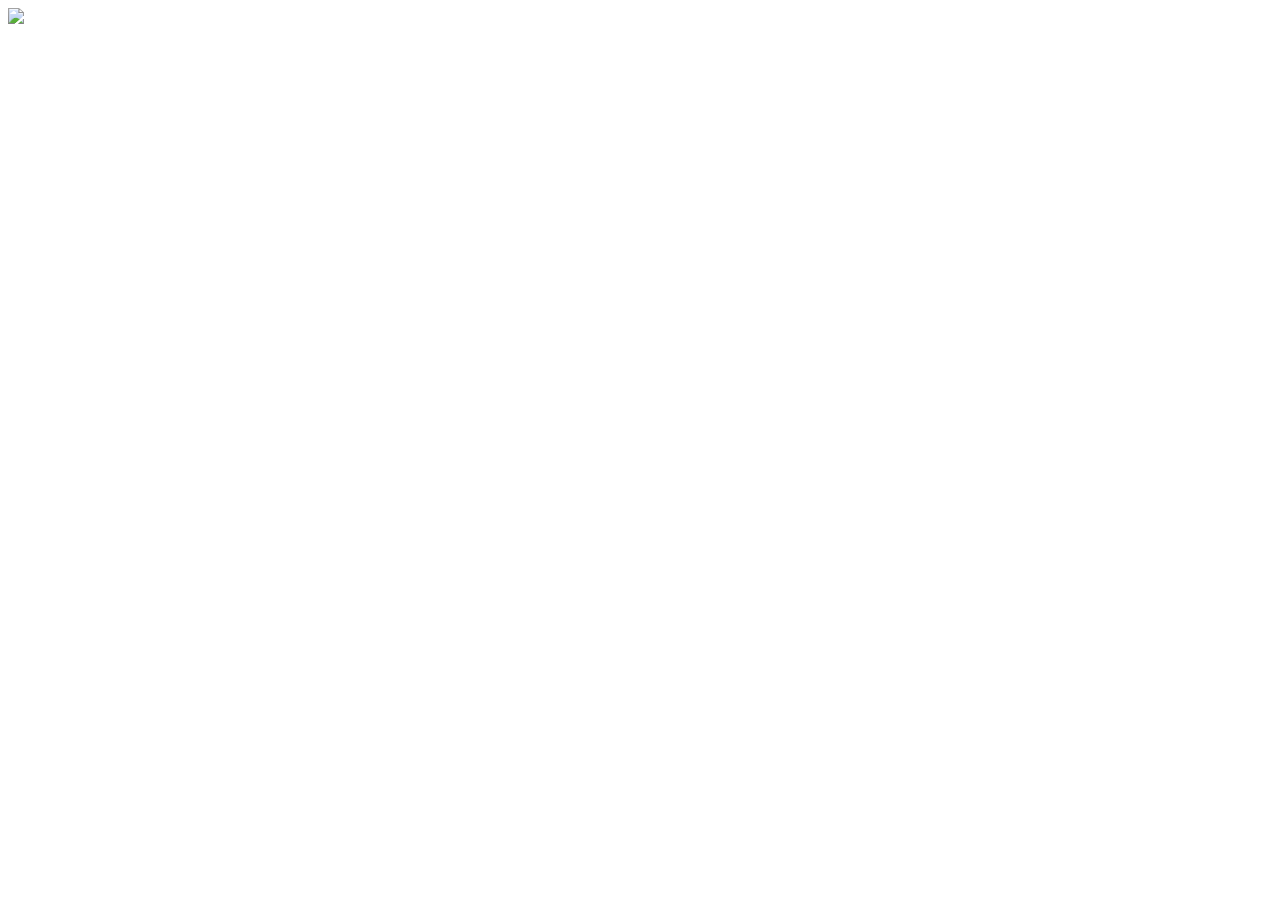
==== commit 4a34581f: "Sincronizo para mejorar app" ====
--- a/lg/index.html
+++ b/lg/index.html
@@ -1,46 +1,46 @@
-<!DOCTYPE html>
-<html>
-
-<head>
-    <meta name="viewport" content="width=device-width, initial-scale=1.0">
-    <meta charset="UTF-8">
-    <script src="https://player.vimeo.com/api/player.js"></script>
-    <script type="text/javascript" src="../common/js/jquery.min.js"></script>
-    <script type="text/javascript" src="../webos/js/keycode.js"></script>
-    <script type="text/javascript" src="../common/js/config.js"></script>
-    <script type="text/javascript" src="../common/js/login.js"></script>
-    <script type="text/javascript" src="../webos/js/webos.js"></script>
-    <script type="text/javascript" src="../webos/js/webOSPlatform.js"></script>
-</head>
-
-<body onload="checkLogin();">
-    <div id="div_vimeo_player"></div>
-    <div id="mainContainer"> </div>
-    <div class="trapezium"></div>
-    <div class="trapezium2"></div>
-    <div class="triangle"></div>
-    <div id="result">
-        <img src="../common/img/logo.png">
-    </div>
-    <script src="https://code.jquery.com/jquery-1.12.4.min.js"
-        integrity="sha256-ZosEbRLbNQzLpnKIkEdrPv7lOy9C27hHQ+Xp8a4MxAQ=" crossorigin="anonymous">
-        </script>
-    <script type="text/javascript">
-        window.addEventListener('offline', function (e) { console.log('offline'); setOnOff('offline'); });
-        window.addEventListener('online', function (e) { console.log('online'); setOnOff('online'); });
-    </script>
-    <script type="text/javascript" src="../common/js/JCPlayer.js"></script>
-    <script type="text/javascript" src="../common/js/spatial.js"></script>
-    <script type="text/javascript" src="../common/js/utils.js"></script>
-    <script type="text/javascript" src="../common/js/search.js"></script>
-    <script type="text/javascript" src="../common/js/xiclos.js"></script>
-    <script type="text/javascript" src="../common/js/arrows.js"></script>
-    <link href="https://fonts.googleapis.com/css?family=Roboto" rel="stylesheet">
-    <link rel="stylesheet" type="text/css" href="../common/css/custom.css">
-    <link rel="stylesheet" type="text/css" href="../common/css/site.css">
-    <link rel="stylesheet" type="text/css" href="../common/css/slider.css">
-</body>
-
-</html>
-
+<!DOCTYPE html>
+<html>
+
+<head>
+  <meta name="viewport" content="width=device-width, initial-scale=1.0">
+  <meta charset="UTF-8">
+  <script src="https://player.vimeo.com/api/player.js"></script>
+  <script type="text/javascript" src="https://xiclos-prod.firebaseapp.com/tv/common/js/jquery.min.js"></script>
+  <script type="text/javascript" src="https://xiclos-prod.firebaseapp.com/tv/webos/js/keycode.js"></script>
+  <script type="text/javascript" src="https://xiclos-prod.firebaseapp.com/tv/common/js/config.js"></script>
+  <script type="text/javascript" src="https://xiclos-prod.firebaseapp.com/tv/common/js/login.js"></script>
+  <script type="text/javascript" src="https://xiclos-prod.firebaseapp.com/tv/webos/js/webos.js"></script>
+  <script type="text/javascript" src="https://xiclos-prod.firebaseapp.com/tv/webos/js/webOSPlatform.js"></script>
+</head>
+
+<body onload="checkLogin();">
+  <div id="div_vimeo_player"></div>
+  <div id="mainContainer"> </div>
+  <div class="trapezium"></div>
+  <div class="trapezium2"></div>
+  <div class="triangle"></div>
+  <div id="result">
+    <img src="https://xiclos-prod.firebaseapp.com/tv/common/img/logo.png">
+  </div>
+  <script src="https://code.jquery.com/jquery-1.12.4.min.js"
+    integrity="sha256-ZosEbRLbNQzLpnKIkEdrPv7lOy9C27hHQ+Xp8a4MxAQ=" crossorigin="anonymous">
+    </script>
+  <script type="text/javascript">
+    window.addEventListener('offline', function (e) { console.log('offline'); setOnOff('offline'); });
+    window.addEventListener('online', function (e) { console.log('online'); setOnOff('online'); });
+  </script>
+  <script type="text/javascript" src="https://xiclos-prod.firebaseapp.com/tv/common/js/JCPlayer.js"></script>
+  <script type="text/javascript" src="https://xiclos-prod.firebaseapp.com/tv/common/js/spatial.js"></script>
+  <script type="text/javascript" src="https://xiclos-prod.firebaseapp.com/tv/common/js/utils.js"></script>
+  <script type="text/javascript" src="https://xiclos-prod.firebaseapp.com/tv/common/js/search.js"></script>
+  <script type="text/javascript" src="https://xiclos-prod.firebaseapp.com/tv/common/js/xiclos.js"></script>
+  <script type="text/javascript" src="https://xiclos-prod.firebaseapp.com/tv/common/js/arrows.js"></script>
+  <link href="https://fonts.googleapis.com/css?family=Roboto" rel="stylesheet">
+  <link rel="stylesheet" type="text/css" href="https://xiclos-prod.firebaseapp.com/tv/common/css/custom.css">
+  <link rel="stylesheet" type="text/css" href="https://xiclos-prod.firebaseapp.com/tv/common/css/site.css">
+  <link rel="stylesheet" type="text/css" href="https://xiclos-prod.firebaseapp.com/tv/common/css/slider.css">
+</body>
+
+</html>
+
 </html>
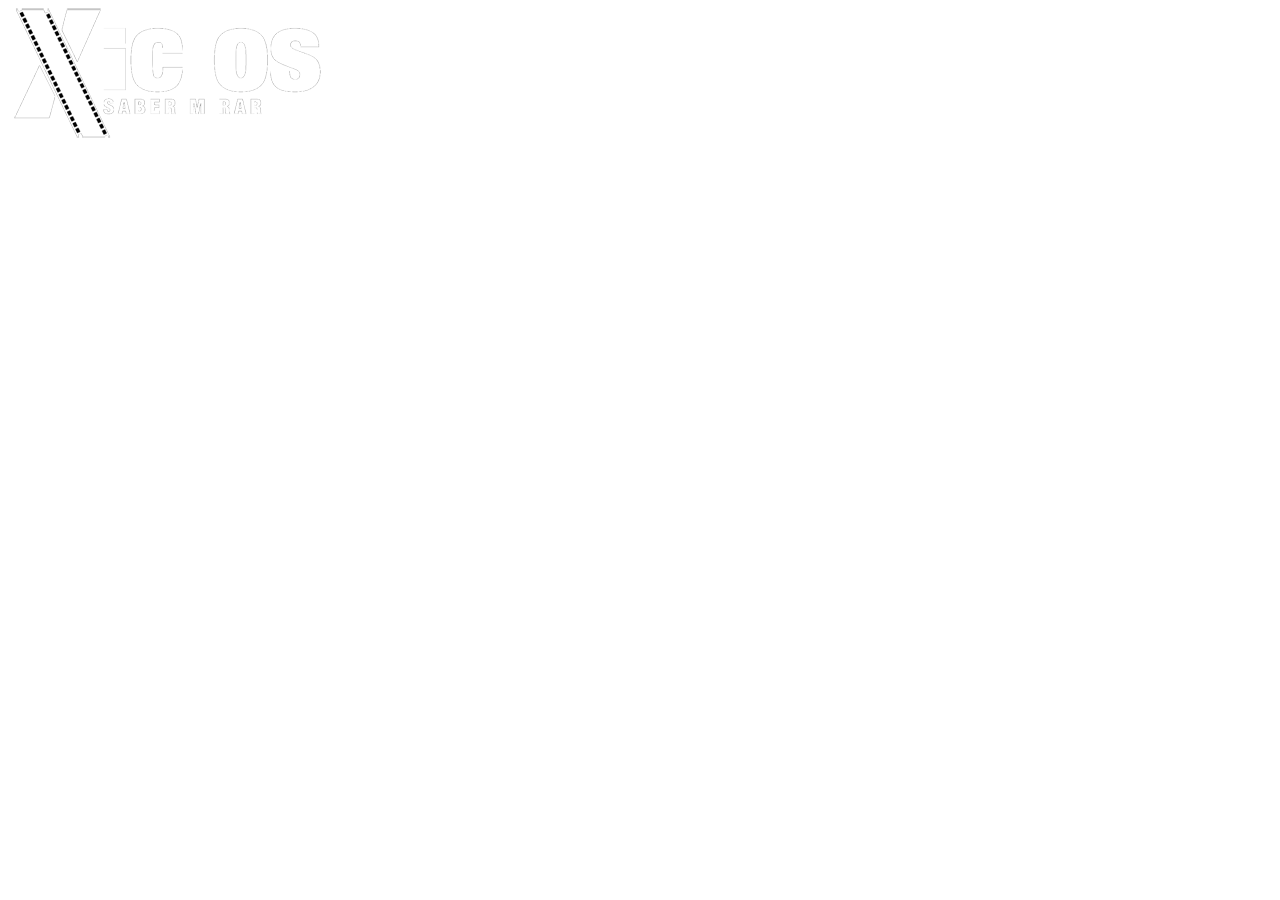
==== commit d1308232: "Paso los archivos con rutas relativas" ====
--- a/lg/index.html
+++ b/lg/index.html
@@ -2,43 +2,42 @@
 <html>
 
 <head>
-  <meta name="viewport" content="width=device-width, initial-scale=1.0">
-  <meta charset="UTF-8">
-  <script src="https://player.vimeo.com/api/player.js"></script>
-  <script type="text/javascript" src="https://xiclos-prod.firebaseapp.com/tv/common/js/jquery.min.js"></script>
-  <script type="text/javascript" src="https://xiclos-prod.firebaseapp.com/tv/webos/js/keycode.js"></script>
-  <script type="text/javascript" src="https://xiclos-prod.firebaseapp.com/tv/common/js/config.js"></script>
-  <script type="text/javascript" src="https://xiclos-prod.firebaseapp.com/tv/common/js/login.js"></script>
-  <script type="text/javascript" src="https://xiclos-prod.firebaseapp.com/tv/webos/js/webos.js"></script>
-  <script type="text/javascript" src="https://xiclos-prod.firebaseapp.com/tv/webos/js/webOSPlatform.js"></script>
+    <meta name="viewport" content="width=device-width, initial-scale=1.0">
+    <meta charset="UTF-8">
+    <script src="https://player.vimeo.com/api/player.js"></script>
+    <script type="text/javascript" src="../common/js/jquery.min.js"></script>
+    <script type="text/javascript" src="../tizen/js/keycode.js"></script>
+    <script type="text/javascript" src="../common/js/config.js"></script>
+    <script type="text/javascript" src="../common/js/login.js"></script>
+    <script type="text/javascript" src="../tizen/js/tizen.js"></script>
 </head>
 
 <body onload="checkLogin();">
-  <div id="div_vimeo_player"></div>
-  <div id="mainContainer"> </div>
-  <div class="trapezium"></div>
-  <div class="trapezium2"></div>
-  <div class="triangle"></div>
-  <div id="result">
-    <img src="https://xiclos-prod.firebaseapp.com/tv/common/img/logo.png">
-  </div>
-  <script src="https://code.jquery.com/jquery-1.12.4.min.js"
-    integrity="sha256-ZosEbRLbNQzLpnKIkEdrPv7lOy9C27hHQ+Xp8a4MxAQ=" crossorigin="anonymous">
+    <div id="div_vimeo_player"></div>
+    <div id="mainContainer"> </div>
+    <div class="trapezium"></div>
+    <div class="trapezium2"></div>
+    <div class="triangle"></div>
+    <div id="result">
+        <img src="../common/img/logo.png">
+    </div>
+    <script src="https://code.jquery.com/jquery-1.12.4.min.js"
+        integrity="sha256-ZosEbRLbNQzLpnKIkEdrPv7lOy9C27hHQ+Xp8a4MxAQ=" crossorigin="anonymous">
+        </script>
+    <script type="text/javascript">
+        window.addEventListener('offline', function (e) { console.log('offline'); setOnOff('offline'); });
+        window.addEventListener('online', function (e) { console.log('online'); setOnOff('online'); });
     </script>
-  <script type="text/javascript">
-    window.addEventListener('offline', function (e) { console.log('offline'); setOnOff('offline'); });
-    window.addEventListener('online', function (e) { console.log('online'); setOnOff('online'); });
-  </script>
-  <script type="text/javascript" src="https://xiclos-prod.firebaseapp.com/tv/common/js/JCPlayer.js"></script>
-  <script type="text/javascript" src="https://xiclos-prod.firebaseapp.com/tv/common/js/spatial.js"></script>
-  <script type="text/javascript" src="https://xiclos-prod.firebaseapp.com/tv/common/js/utils.js"></script>
-  <script type="text/javascript" src="https://xiclos-prod.firebaseapp.com/tv/common/js/search.js"></script>
-  <script type="text/javascript" src="https://xiclos-prod.firebaseapp.com/tv/common/js/xiclos.js"></script>
-  <script type="text/javascript" src="https://xiclos-prod.firebaseapp.com/tv/common/js/arrows.js"></script>
-  <link href="https://fonts.googleapis.com/css?family=Roboto" rel="stylesheet">
-  <link rel="stylesheet" type="text/css" href="https://xiclos-prod.firebaseapp.com/tv/common/css/custom.css">
-  <link rel="stylesheet" type="text/css" href="https://xiclos-prod.firebaseapp.com/tv/common/css/site.css">
-  <link rel="stylesheet" type="text/css" href="https://xiclos-prod.firebaseapp.com/tv/common/css/slider.css">
+    <script type="text/javascript" src="../common/js/JCPlayer.js"></script>
+    <script type="text/javascript" src="../common/js/spatial.js"></script>
+    <script type="text/javascript" src="../common/js/utils.js"></script>
+    <script type="text/javascript" src="../common/js/search.js"></script>
+    <script type="text/javascript" src="../common/js/xiclos.js"></script>
+    <script type="text/javascript" src="../common/js/arrows.js"></script>
+    <link href="https://fonts.googleapis.com/css?family=Roboto" rel="stylesheet">
+    <link rel="stylesheet" type="text/css" href="../common/css/custom.css">
+    <link rel="stylesheet" type="text/css" href="../common/css/site.css">
+    <link rel="stylesheet" type="text/css" href="../common/css/slider.css">
 </body>
 
 </html>
--- a/common/css/custom.css
+++ b/common/css/custom.css
@@ -0,0 +1,2071 @@
+body {
+  background: #333333;
+  font-family: "Roboto";
+  margin: 0;
+  overflow: hidden;
+  width: 100%;
+  height: 100%;
+  position: fixed;
+}
+@font-face {
+  font-family: player;
+  src: url(fonts/jw-icons.woff);
+}
+
+#debugMode {
+  top: 0;
+  padding: 10px;
+  width: 341px;
+  right: 0;
+  position: absolute;
+  background: rgba(255, 0, 0, 0.84);
+  color: yellow;
+  font-size: 32px;
+  text-align: center;
+  z-index: 9;
+}
+
+.hidden {
+  display: none;
+}
+.offlineWarning {
+  color: white;
+  margin-top: 200px;
+  font-size: 50px;
+  font-family: Roboto;
+}
+:focus {
+  outline: none;
+}
+iframe {
+  position: absolute;
+  width: 100%;
+  height: 100%;
+  z-index: 100000;
+  background: black;
+}
+.initApp {
+  background: url("../launchBGImage.png") no-repeat;
+  width: 1920px;
+  height: 1080px;
+}
+.initApp input[type="button"],
+.button {
+  background: #00dde5;
+  width: 350px;
+  font-size: 25px;
+  color: #000000;
+  text-align: center;
+  /* margin: 0 auto; */
+  margin-top: 800px;
+  border: none;
+  padding: 15px;
+  /* bottom: -180px; */
+}
+.torButton,
+#torTitle {
+  margin: 30px !important;
+}
+.torButton {
+  background: #004e52 !important;
+}
+.torButton.onFocus {
+  background: #00bef0 !important;
+}
+#tor {
+  height: 350px;
+  overflow-y: scroll;
+}
+
+.messageError,
+.pinMessage {
+  background: red;
+}
+
+.pinMessage {
+  padding-left: 10px;
+  padding-right: 10px;
+}
+
+#loginzone input[type="button"],
+#loginzone .button {
+  margin-top: 50px;
+}
+img:hover {
+  cursor: pointer;
+}
+input[type="button"] {
+  background: #00598e;
+  border: none;
+  color: white;
+  padding: 0.6em;
+  text-align: center;
+  text-decoration: none;
+  display: inline-block;
+  font-size: 2em;
+  margin-top: 3%;
+  min-width: 200px;
+}
+.title {
+  color: white;
+  font-size: 30px;
+}
+#loginzone {
+  width: 1920px;
+  font-size: 35px;
+  background: rgba(0, 0, 0, 0.92);
+  padding-bottom: 5%;
+  padding-top: 6%;
+  height: 1080px;
+}
+#loginzone input[type="text"],
+#loginzone input[type="password"] {
+  height: 50px;
+  min-width: 1200px;
+  font-size: 40px;
+  padding: 10px 0px 10px 0px;
+  margin-top: 20px;
+  text-align: center;
+  border: none;
+}
+#loginzone input[type="button"] {
+  height: 60px;
+  min-width: 290px;
+  text-align: center;
+  font-size: 0.5em;
+}
+#alert {
+  position: absolute;
+  top: 0;
+  text-align: center;
+  width: 100%;
+}
+
+#confirm {
+  position: absolute;
+  margin: 0 auto 0 auto;
+  text-align: center;
+  width: 100%;
+  color: white;
+  font-size: 50px;
+}
+
+#modalGenreList > #confirm {
+  position: absolute;
+  margin: 0 auto 0 auto;
+  text-align: center;
+  width: 90%;
+  color: white;
+  font-size: 50px;
+  margin-left: 78px;
+  bottom: 24%;
+}
+
+#confirm p {
+  padding-left: 150px;
+  padding-right: 150px;
+}
+
+#confirm img {
+  max-height: 618px;
+}
+
+#modalGenreList p.moviename {
+  margin-bottom: 6.5%;
+  text-align: left;
+  position: absolute;
+  bottom: 0;
+  right: 7%;
+  font-size: 50px;
+  color: #ffffff;
+}
+.confirmField.onFocus {
+  background: #ec564a;
+  color: white;
+}
+
+#modalGenreList .confirmField.onFocus {
+  background: transparent;
+  color: #ec564a;
+  border-left: solid 2px #ec564a;
+}
+.confirmField.onFocus:hover {
+  cursor: pointer;
+}
+
+#modalPremium .confirmField {
+  background: #1e4a38;
+}
+
+#modalPremium .confirmField.onFocus {
+  background: #009d72;
+}
+
+#logout {
+  width: 200px;
+  margin: auto;
+  font-size: 23px;
+  text-align: center;
+  color: #004e52;
+  font-weight: bold;
+}
+
+#logout.onFocus,
+#logout:hover {
+  color: #00bef0;
+  cursor: pointer;
+}
+
+#results,
+#resultsModal {
+  color: #fff;
+  font-weight: 500;
+  text-align: center;
+}
+.warning {
+  font-size: 35px;
+  margin-top: 25%;
+}
+.stripTitle {
+  font-size: 22px;
+  text-transform: uppercase;
+  /* color: #eb564a; */
+  overflow: hidden;
+  font-family: Roboto;
+}
+
+.navButton > .estrenos {
+  color: #ffffff !important;
+}
+
+.navButton.onFocus .estrenos {
+  color: #009d72 !important;
+  font-weight: bold;
+}
+
+.navButton .estrenos:hover,
+.navButton.onFocus .estreno:hover {
+  color: #ffffff !important;
+  font-weight: bold;
+}
+
+.estrenos {
+  color: #009d72 !important;
+}
+
+.stripTitleChapter {
+  width: 259px;
+  float: left;
+  font-size: 27px;
+  height: 38px;
+  margin-right: 47px;
+  margin-top: 10px !important;
+}
+
+.stripTitleChapter:hover {
+  cursor: pointer;
+}
+.stripTitleChapter.activeSeasson {
+  /* margin-top: 10px !important; */
+  width: 259px !important;
+}
+.stripTitleChapter.activeSeasson.onFocus {
+  color: #00dce4;
+  height: 37px !important;
+  background: none !important;
+  border-bottom: solid 1px;
+}
+#tiracontent {
+  margin-top: -3px;
+  margin-left: -9px;
+}
+#chapters,
+#grid {
+  color: #fff;
+  margin-left: 74px;
+  position: fixed;
+  z-index: 0;
+}
+.gridContent {
+    /* margin-left: 150px; */
+    height: 420px;
+    /* width: 73%; */
+    /* overflow: hidden; */
+    /* width: 1921px; */
+    margin-left: 80px;
+    min-width: 1920px;
+}
+.gridContent.dummy {
+  margin-left: -69px;
+  height: 350px;
+}
+
+#gridContentMenu,
+#gridExplore {
+  /* height: 139px; */
+}
+
+#dummy {
+  width: 2000px;
+  height: 750px;
+  background: transparent;
+}
+.tiracontent {
+  margin-left: 78px;
+  width: 800000000000000px;
+  position: relative;
+
+  overflow: hidden;
+  height: 330px;
+}
+.labelBox {
+  text-align: left;
+  text-shadow: 0px 1px 2px #000, 0px 2px 3px #000, 0px 3px 5px #000,
+    2px 1px 3px #000;
+  margin-left: 10px;
+  width: 200px;
+  margin-top: -140px;
+}
+
+.textBox {
+  font-size: 19px;
+  float: left;
+  position: relative;
+  margin-left: 3%;
+  width: 97%;
+  margin-top: 128px;
+}
+.header {
+  height: 100%;
+  z-index: 6;
+  margin-bottom: 20px;
+  overflow: hidden;
+  position: fixed;
+  width: 100%;
+  background-repeat: no-repeat;
+  background-size: cover;
+  background-position: right top;
+}
+#grid:before,
+#gradient {
+  /* content:''; */
+  position: relative;
+  width: 100%;
+  height: 572px;
+  background: url("https://xiclos.com/tv/common/img/background.png");
+  background-repeat: repeat-x;
+  top: 530px;
+  z-index: 5;
+}
+#header:before {
+  /* content:''; */
+  position: absolute;
+  width: 100%;
+  height: 100%;
+  background: -webkit-linear-gradient(
+    left,
+    rgba(0, 0, 0, 1) 44%,
+    rgba(0, 0, 0, 0.9) 46%,
+    rgba(0, 0, 0, 0.7) 53%,
+    rgba(0, 0, 0, 0) 70%
+  );
+}
+#header.hidden:after {
+  display: none;
+}
+#headerContainer {
+  z-index: 3;
+  margin-bottom: 20px;
+  overflow: hidden;
+  width: 90%;
+  position: fixed;
+  top: 0;
+  padding-left: 64px;
+}
+.imgheader {
+  float: right;
+  width: 975px;
+  margin-left: 558px;
+}
+li {
+  list-style: none;
+  color: white;
+  font-size: 32px;
+  font-weight: bold;
+  cursor: pointer;
+}
+#content {
+  /* width: 1920px; */
+  text-align: left;
+  background: none;
+}
+#buttonContainer {
+  margin-left: 64px;
+  position: absolute;
+  width: 1500px;
+  height: 120px;
+  z-index: 55555;
+  display: none;
+  margin-top: 41.5%;
+}
+
+#buttonContainer.serieButtonSet {
+  margin-top: 24%;
+}
+
+.navButton {
+  height: 38%;
+  width: 30%;
+  background-size: cover;
+  /* margin-bottom: 4px; */
+  padding: 2px 2px 2px 6px;
+}
+
+.navButton p:hover {
+  font-weight: bold;
+  color: #ffffff;
+}
+
+.navButton.estrenos p:hover {
+  font-weight: bold;
+  color: #009d72;
+}
+
+.navButton.onFocus {
+  /* outline: solid 2px #00dce4; */
+  font-weight: bold;
+}
+
+.navButton.onFocus p {
+  /* outline: solid 2px #00dce4; */
+  font-weight: bold;
+  color: #00dce4;
+}
+
+.navButton.onFocus p:hover {
+  color: #ffffff;
+}
+
+.navButton.onFocus.estrenos {
+  outline: solid 2px #009d72;
+}
+
+.navButton:hover {
+  cursor: pointer;
+}
+.navButton p {
+  color: #b5b5b5;
+  float: left;
+  padding-left: 3%;
+  font-size: 25px;
+  margin: 0;
+  height: 100%;
+  padding-top: 2px;
+}
+#bookmarkDescription {
+  width: 319px;
+}
+.rental {
+  font-size: 19px;
+  color: #ffffff;
+  /* margin-left: 25px; */
+  /* text-shadow: 4px 1px 15px #000, 6px 2px 20px #000, 8px 3px 20px #000, 10px 4px 25px #000, 12px 5px 30px #000; */
+  float: right;
+  margin-right: 0px;
+  z-index: 10;
+  background: url("https://play.cine.ar/tv/common/img/rentalTV.svg");
+  background-size: cover;
+  /* padding: 7px 27px 10px 1px; */
+  width: 307px;
+  text-align: right;
+  height: 93px;
+  margin-top: 58px;
+  font-family: Roboto;
+}
+
+.rental > p {
+  margin-right: 10px;
+}
+
+.rentalRibbon {
+  width: 62%;
+  margin-top: 229px;
+  padding-left: 31px;
+  padding-bottom: 24px;
+  z-index: 50000;
+  position: relative;
+}
+.navButton img {
+  height: 84%;
+}
+#slideresults::-webkit-scrollbar-track {
+  -webkit-box-shadow: inset 0 0 6px rgba(0, 0, 0, 0.3);
+  border-radius: 10px;
+  background-color: #cac1c1;
+  margin-top: 79px;
+}
+#slideresults::-webkit-scrollbar {
+  width: 20px;
+}
+#slideresults::-webkit-scrollbar-thumb {
+  border-radius: 10px;
+  -webkit-box-shadow: inset 0 0 6px rgba(0, 0, 0, 0.3);
+}
+.profileimg {
+  width: 16em;
+}
+.profile-userpic {
+  width: 15em;
+  height: 15em;
+  overflow: hidden;
+  border-radius: 50% !important;
+  -moz-border-radius: 50% !important;
+  -webkit-border-radius: 50% !important;
+  background-color: white;
+  display: inline-block;
+  margin-top: 6%;
+  margin-bottom: 6%;
+}
+.box-secondaryProfile {
+  /* cursor: none; */
+  /* float: left; */
+}
+.box-secondaryProfile:hover,
+.profileWrapper.onFocus,
+.profileWrapper:hover {
+  opacity: 1;
+}
+.profileWrapper {
+  float: left;
+  width: 24em;
+  /* margin-left: 9em; */
+  opacity: 0.5;
+  text-align: center;
+  margin: auto;
+}
+#profileSelectionWrapper {
+  margin: auto;
+  height: 432px;
+  display: inline-block;
+}
+.text1 {
+  font-size: 28px;
+  text-transform: uppercase;
+  /* width: 387px; */
+  height: 80px;
+}
+.tira {
+  font-size: 1.5em;
+  color: #c1bfb7;
+}
+.rol {
+  color: #00dce4;
+  font-size: 19px;
+  text-transform: uppercase;
+  display: block !important;
+  /* width: 21%;
+     */
+  /* position: absolute; */
+  /* margin-bottom: 10px; */
+  height: 52px;
+}
+#playImgContent {
+  height: 92px;
+  width: 100%;
+  float: left;
+  bottom: 5%;
+  position: absolute;
+  left: 1%;
+  display: none;
+}
+#playImgContent.chapter.onfocus:before {
+  content: "";
+  height: 229px;
+  width: 76%;
+  background: url("../img/playNow.png");
+  background-size: 10%;
+  background-repeat: no-repeat;
+  background-position: 18% 47%;
+  float: left;
+  bottom: 19px;
+  z-index: 15;
+  position: absolute;
+}
+.chapter.onFocus .rol {
+  /* float: left; */
+  /* margin-top: -90px; */
+  /* margin-left: 90px; */
+  /* font-size: 33px; */
+}
+#chapters {
+  z-index: 7;
+  width: 15000px;
+  height: 357px;
+  top: 622px;
+}
+#chapters .onFocus {
+  /* opacity: 1; */
+  /* float: left; */
+  /* height: 249.3px; */
+  /* width: 809px; */
+  /* background-position: -6% !important; */
+}
+#chapters .onFocus > .watchedPercent {
+  opacity: 1;
+  /* height: 243px !important; */
+  /* border-bottom: solid #00dce4 6px; */
+}
+.chapter {
+  height: 320px;
+  width: 245px;
+  margin-right: 65px;
+  float: left;
+}
+.watchedPercent {
+  border-bottom: solid #00dce4 3px;
+  height: 140px;
+  position: relative;
+  max-width: 444px;
+}
+.movieWatchedPercent {
+  border-bottom: solid #00dce4 3px;
+  height: 140px;
+  height: 145px;
+}
+.movie {
+  height: 357px;
+  width: 257px;
+  margin-right: 19px;
+  float: left;
+}
+.chapter:before {
+  content: "";
+  height: 149px;
+  width: 180px;
+  background: url("../img/playNow.png");
+  background-size: 41%;
+  background-repeat: no-repeat;
+  background-position: 78%;
+  /* float: left; */
+  position: absolute;
+  display: block;
+  z-index: 10000000;
+  display: none;
+}
+.movie.onFocus:before {
+  content: "";
+  height: 266px;
+  width: 40%;
+  background: url("../img/playNow.png");
+  background-size: 17%;
+  background-repeat: no-repeat;
+  background-position: 47%;
+  float: left;
+  margin-top: -12%;
+  position: relative;
+  display: block;
+  z-index: 10;
+}
+.chapter.playNow:before {
+  /* background-size: 23%; */
+  /* margin-top: 0%; */
+  display: block;
+}
+.movie.onFocus.playNow:before {
+  background-size: 23%;
+  margin-top: 0%;
+}
+#seasson {
+  width: 300px;
+  float: left;
+  position: absolute;
+  top: 35%;
+  left: 30%;
+  z-index: 7;
+}
+#seasson img {
+  margin-bottom: 20px;
+  border: none;
+}
+
+.prodSubTitle,
+.genresList {
+  font-size: 38px;
+  font-family: Roboto;
+  color: white;
+  z-index: 1;
+  width: 100%;
+  position: relative;
+  margin: 0 0 -5px 25px;
+  float: left;
+  clear: both;
+}
+
+.genresList {
+  color: #00dce4;
+  font-size: 38px;
+  font-family: Roboto;
+}
+.prodSynopsis,
+.prodCast {
+  font-size: 2em;
+  font-family: Roboto;
+  color: white;
+  margin: 0 0 0 25px;
+}
+.prodSynopsis,
+.prodCast {
+  font-size: 30px;
+  width: 59%;
+  margin-bottom: 14px;
+  line-height: 35px;
+  text-align: justify;
+}
+.prodCast {
+  font-size: 29px;
+  width: 93%;
+  margin: 0 auto;
+}
+
+.prodSynopsis,
+.prodCast,
+.prodSubTitle,
+.navButton p,
+.genresList {
+  text-shadow: 0px 0px 5px #000, 0px 0px 5px #000, 0px 0px 5px #000,
+    0px 0px 5px #000, 0px 0px 20px #000, 0px 0px 30px #000, 0px 0px 40px #000;
+}
+.crewTitle {
+  text-transform: uppercase;
+  margin-bottom: 31px;
+  /* width: 1200px !important; */
+  /* font-size: 48px !important; */
+  text-align: left;
+  margin-left: 68px;
+  color: #00dde4;
+  font-family: Roboto !important;
+  margin-top: -27px !important;
+}
+.closeCrew {
+  margin-top: 0px;
+  border-radius: 49px;
+  position: fixed !important;
+  height: 39px;
+  width: 39px !important;
+  padding: 0 !important;
+  font-family: Roboto !important;
+  top: 29px;
+}
+
+.crewRole {
+  color: #00dde4;
+  width: 25%;
+  text-align: right;
+  float: left;
+  margin-top: 0px;
+  margin-bottom: 0px;
+  padding-right: 5px;
+  height: 28px;
+}
+
+.crewName {
+  width: 60%;
+  float: left;
+  text-align: left;
+  margin-top: 0px;
+  margin-bottom: 0px;
+  padding-left: 5px;
+  min-height: 41px;
+}
+.casting {
+  font-size: 19px;
+  padding: 4px;
+  line-height: 15px;
+  /* width: 118px; */
+}
+.tira p {
+  margin: 0;
+  margin-top: 10px;
+  font-size: 40px;
+  margin-bottom: 10px;
+}
+.pageTitle {
+  font-size: 75px;
+  color: white;
+  text-align: center;
+  background: transparent;
+  margin-bottom: 6%;
+  padding-top: 1%;
+}
+.profileTitle {
+  padding-top: 12.5%;
+  text-transform: uppercase;
+}
+.searchTextBox {
+  margin-top: 15px;
+  height: 65px;
+  width: 1200px;
+  font-size: 35px;
+  text-indent: 20px;
+  margin-bottom: 15px;
+  border: none;
+  text-align: center;
+}
+#searchWrapper {
+  position: absolute;
+  width: 100%;
+  float: left;
+  top: 18%;
+  text-align: center;
+}
+#searchResults {
+  color: white;
+}
+.searchButton.onFocus {
+  background: #eb564a;
+  color: #fff;
+  cursor: pointer;
+}
+.searchButton {
+  background: #bfbfbf;
+  padding: 11px;
+  width: 290px;
+  margin: auto;
+  font-size: 25px;
+  margin-top: 45px;
+}
+
+.searchButton:hover {
+  background: #eb564a;
+  color: #fff;
+  cursor: pointer;
+}
+
+.modal {
+  top: 0;
+  position: absolute;
+  height: 100%;
+  width: 100%;
+  background: #231f20;
+  z-index: 10007;
+}
+
+#modalSearch {
+  z-index: 499;
+}
+
+.modalAnimation {
+  /*background: #231f20 url("../img/logo.png") 50% 50% no-repeat;
+       animation: fadeinout 5s ease 1s  infinite;
+     opacity: 0;*/
+  z-index: 500 !important;
+}
+
+/*@-webkit-keyframes fadeinout {
+  50% { opacity: 1; }
+}
+
+@keyframes fadeinout {
+  50% { opacity: 1; }
+}
+*/
+.simpleModal,
+.modalCrew {
+  top: 0;
+  position: absolute;
+  height: 100%;
+  width: 100%;
+  z-index: 7;
+  background: #000;
+  text-align: center;
+  min-height: 800px;
+  color: black;
+}
+.modalCrew {
+  display: none;
+  padding-top: 4%;
+}
+.customMessage {
+  color: #fff;
+  margin-top: 20%;
+  font-size: 40px;
+  animation: fadein 2s ease 1s;
+}
+
+.loading {
+  text-align: center;
+  margin-top: 25%;
+  color: #fff;
+  font-size: 40px;
+  animation: fadeinout 2s linear 2s infinite;
+  opacity: 1;
+}
+
+@-webkit-keyframes fadeinout {
+  50% {
+    opacity: 0;
+  }
+}
+
+@keyframes fadeinout {
+  50% {
+    opacity: 0;
+  }
+}
+
+#modalPwd,
+#modalPIN,
+#modalConfirm {
+  background: #000000;
+  height: 100%;
+  width: 100%;
+}
+
+#confirm {
+  margin-top: 12%;
+}
+.checkTOR {
+  top: 0;
+  position: absolute;
+  z-index: 8;
+  width: 100%;
+  margin: 5% auto 0 auto;
+  font-size: 26px;
+  padding-top: 7%;
+  text-align: center;
+}
+.pwdTOR {
+  width: 300px;
+  height: 35px;
+  font-size: 20px;
+  text-align: center;
+  margin: 0px 810px 0px 810px;
+}
+.mainHeader {
+  margin-left: -20px;
+}
+#headerContainer:before {
+  background: -webkit-linear-gradient(
+    top,
+    rgba(0, 0, 0, 1) 51%,
+    rgba(0, 0, 0, 1) 55%
+  );
+  position: absolute;
+}
+#header img {
+  float: left;
+}
+.playImg {
+  position: absolute;
+  width: 643px;
+  bottom: 13px;
+  z-index: 5;
+  left: 61px;
+}
+
+.confirmField {
+  /* margin-top: 10%; */
+  margin: 33px;
+  background: #bdbdbd;
+  color: black;
+  width: 250px;
+  font-size: 25px;
+  text-align: center;
+  border: none;
+  padding: 11px;
+  height: 75px;
+}
+
+#modalGenreList .confirmField {
+  /* margin-top: 10%; */
+  margin: 21px 0px 21px 41px;
+  background: transparent;
+  color: black;
+  width: 290px;
+  font-size: 25px;
+  text-align: left;
+  border: none;
+  padding: 8px;
+  color: #bbb6b6;
+  border-left: solid 2px #222020;
+  float: left;
+  height: 50px;
+}
+
+#modalGenreList > #playMovie {
+  width: 280px;
+}
+
+.bookmarkButton {
+  margin-top: 3%;
+  width: 350px;
+  font-size: 22px;
+}
+
+/***************************************
+            XICLOS
+***************************************/
+
+#grid {
+  margin-left: 0;
+  z-index: 6;
+  /* background: rgba(0, 0, 0, 0.6); */
+  /* overflow: hidden; */
+  /* width: 94%; */
+  top: 581px;
+  background: url("https://xiclos.com/tv/common/img/stripBackground.png");
+  min-height: 503px;
+}
+
+#newMenu {
+    width: 120px;
+    height: 1080px;
+    position: absolute;
+    top: -20px;
+    background-color: black;
+    background: linear-gradient(to right, #000000d6 85%, transparent 100%);
+    display: flex;
+    flex-direction: column;
+    align-items: center;
+    padding-top: 11px;
+    z-index: 9;
+}
+
+.newMenuActive{
+  width: 400px !important;
+  /* background: linear-gradient(to right, #000000ed 85%, transparent 100%) !important; */
+  /* display: flex; */
+  flex-direction: column;
+  /* align-items: center; */
+}
+/*
+.newMenuActive .icon, .newMenuActive .menuTitle{
+  margin-left: -55px !important;
+}
+
+*/
+
+.menuTitle {
+  font-size: 18px;
+  display: none;
+}
+
+.icon {
+        width: 28px;
+        height: 28px;
+        margin-top: 20px;
+        position: static;
+        margin-left: 40px;
+    }
+
+.icon.onFocus {
+  background-color: #eb564a;
+  
+  /*border-bottom: 3px solid red;*/
+  border-radius: 15%;
+  padding: 5px;
+  /*margin-left:45px;*/
+    margin-top: 10px;
+    margin-left: 45px;
+}
+
+
+/* Contenedor del menÃº */
+#newMenu {
+  width: 120px;
+  height: 1080px;
+  position: absolute;
+  /* top: 10px; */
+  background: linear-gradient(to right, #000000d6 85%, transparent 100%);
+  display: grid;
+}
+
+/* Cuando el menÃº estÃ¡ expandido */
+.newMenuActive {
+  /* width: 1000px !important; */
+  background: linear-gradient(to right, #000000ed 85%, transparent 100%) !important;
+  /*align-items: flex-start; /* Alinea a la izquierda para que texto quede al lado del icono */
+  /*padding-left: 20px;*/
+  margin-top: 20px;
+}
+
+
+
+/* Contenedor de cada Ã­tem */
+.menuItemContainer {
+  display: flex;
+  align-items: center;
+  margin-top: 70px;
+  /*gap: 10px;*/
+}
+
+/* Ãcono */
+.icon {
+  /* width: 28px; */
+  /* height: 28px; */
+  /* margin-left: 55px; */
+}
+
+/* Texto oculto por defecto */
+.menuTitle {
+  font-size: 18px;
+  color: white;
+  display: none;
+  margin-left: 135px;
+  margin-top: -28.4%;
+}
+/* Solo se muestra el texto si el menÃº estÃ¡ expandido */
+/*
+.newMenuActive .menuTitle {
+  display: block;
+}
+
+*/
+.prodTitle {
+  font-size: 55px;
+  font-family: Roboto;
+  color: #ffffff;
+  margin-left: 25px;
+  margin-bottom: 25px;
+  /* text-shadow: 4px 1px 15px #000, 6px 2px 20px #000, 8px 3px 20px #000, 10px 4px 25px #000, 12px 5px 30px #000; */
+  text-transform: uppercase;
+  width: 1300px;
+}
+.menuTitle {
+  color: #ffffff;
+  /* margin: 0; */
+}
+
+.triangle {
+  width: 0;
+  height: 0;
+  border-top: 306px solid rgba(235, 86, 74, 0.65);
+  border-left: 1081px solid rgba(222, 5, 5, 0);
+  position: absolute;
+  top: 0;
+  right: 0;
+}
+
+.trapezium {
+  width: 241px;
+  height: 0px;
+  border-right: 0px solid transparent;
+  border-left: 857px solid transparent;
+  border-bottom: 1081px solid rgba(0, 0, 0, 0.24);
+  position: absolute;
+  right: 0;
+  top: 0;
+}
+
+.trapezium2 {
+  position: absolute;
+  width: 839px;
+  box-sizing: content-box;
+  border-width: 0px 3064px 863px 0;
+  border-style: solid;
+  border-color: rgba(0, 0, 0, 0.6) transparent;
+  top: 0px;
+}
+
+.modalTrapezium {
+  border-bottom: 1081px solid rgba(68, 68, 68, 0.9);
+}
+
+.modalTrapezium2 {
+  border-color: rgba(33, 31, 31, 0.69) #44171700 !important;
+  top: 0px !important;
+}
+
+/*
+.trapezium2 {
+    position: absolute;
+    width: 1929px;
+    box-sizing: content-box;
+    border-width: 892px 707px 0 0;
+    border-style: solid;
+    border-color: rgba(0, 0, 0, 0.6) transparent;
+    top: 195px;
+    left: 0;
+}
+*/
+
+.trapezium2:before {
+  /* content: ""; */
+  position: absolute;
+  width: 805px;
+  box-sizing: content-box;
+  border-width: 0px 724px 204px 0;
+  border-style: solid;
+  border-color: rgba(0, 0, 0, 0.6) transparent;
+  top: -1096px;
+}
+
+.verticalRectangle {
+  /* width: 10px; */
+  height: 24px;
+  background: #eb564a;
+  float: right;
+  margin-top: 6px;
+  margin-right: 5px;
+}
+
+#result {
+  margin-right: 40px;
+  margin-top: 30px;
+  position: absolute;
+  top: 0;
+  right: 0;
+}
+
+#result img {
+  height: 93px;
+}
+
+#mainContainer {
+  background: transparent;
+  height: 1080px;
+  background-repeat: no-repeat;
+  background-position: center;
+  background-size: cover;
+  filter: blur(8px) grayscale(100%);
+}
+
+.prodDetails {
+  display: none;
+  margin-top: 80px;
+  margin-left: 40px;
+}
+
+.prodPoster {
+  float: left;
+  z-index: 2;
+  position: absolute;
+  max-width: 375px;
+}
+
+.prodAudience,
+.prodDuration,
+.prodLanguage,
+.prodGenres,
+.prodYear,
+.prodActors,
+.prodDirector,
+.prodIMDB,
+.prodSinopsis {
+  margin-left: 25px;
+  width: 1170px;
+}
+
+.prodAudience,
+.prodDuration,
+.prodLanguage,
+.prodYear,
+.prodIMDB {
+  float: left;
+  width: auto;
+}
+
+.prodAudience {
+  color: white;
+  background: #eb564a;
+  padding: 0 10px 0 10px;
+  min-width: 37px;
+}
+
+.prodAudience,
+.prodDuration,
+.prodLanguage,
+.prodYear,
+.prodIMDB {
+  font-size: 22px;
+}
+
+.prodDuration,
+.prodLanguage,
+.prodYear,
+.highlight {
+  color: #eb564a;
+}
+
+.searchTerms {
+  color: #e65448;
+  font-weight: bold;
+}
+
+.prodSinopsis {
+  width: 1380px;
+  margin-bottom: 38px;
+  font-size: 25px;
+  display: -webkit-box;
+  -webkit-line-clamp: 5; /* Ajusta segÃºn el tamaÃ±o del texto */
+  -webkit-box-orient: vertical;
+  overflow: hidden;
+  word-break: break-word;
+  hyphens: auto;
+}
+
+.detailsContainer {
+  height: 656px;
+  width: 900px;
+  float: left;
+  position: absolute;
+  margin-left: 60px;
+  font-size: 22px;
+  top: 74px;
+  color: white;
+}
+
+.logoPlay,
+.logoBookmark {
+  height: 45px;
+  text-align: center;
+}
+
+.bookmarkModal {
+  margin-top: 5% !important;
+}
+
+/**************/
+/* 1280 x 720 */
+/**************/
+@media only screen and (max-width: 1280px) {
+  #header:after {
+    content: "";
+    position: absolute;
+    width: 100%;
+    height: 100%;
+    background: -webkit-linear-gradient(
+      bottom,
+      rgba(0, 0, 0, 1) 0%,
+      rgba(0, 0, 0, 0.8) 3%,
+      rgba(0, 0, 0, 0.1) 19%,
+      rgba(0, 0, 0, 0) 25%
+    );
+  }
+  .initApp {
+    width: 1280px;
+    height: 720px;
+    background-size: cover;
+  }
+  .initApp input[type="button"],
+  .button {
+    background: #00dde4;
+    width: 250px;
+    font-size: 23px;
+    /* color: #FFFFFF; */
+    text-align: center;
+    border: none;
+    padding: 13px;
+    position: relative;
+  }
+  #loginButton {
+    background: #004e52;
+    color: white;
+  }
+  #loginButton.onFocus,
+  #loginButton:hover {
+    background: #00dde4;
+    color: #000000;
+  }
+
+  #newMenu {
+    width: 120px;
+    height: 720px;
+    position: absolute;
+    /* top: 10px; */
+    background: linear-gradient(to right, #000000d6 85%, transparent 100%);
+    display: grid;
+    }
+  .menuTitle {
+    font-size: 17px;
+    color: white;
+    display: none;
+    margin-left: 110px;
+    margin-top: -18.5%;
+  }
+.icon.onFocus {
+    background-color: #eb564a;
+    /* border-bottom: 3px solid red; */
+    border-radius: 15%;
+    padding: 5px;
+    /* margin-left: 45px; */
+    margin-top: 10px;
+    margin-left: 35px;
+}
+  #results,
+  #loginzone {
+    width: 1280px !important;
+    height: 500px;
+    position: fixed;
+  }
+  .trapezium {
+    width: 242px;
+    height: 0px;
+    border-right: 0px solid transparent;
+    border-left: 857px solid transparent;
+    border-bottom: 1081px solid rgba(0, 0, 0, 0.24);
+    position: absolute;
+    right: 0;
+    top: 0;
+  }
+  .trapezium2 {
+    position: absolute;
+    width: 235px;
+    box-sizing: content-box;
+    border-width: 892px 707px 0 0;
+    border-style: solid;
+    border-color: rgba(0, 0, 0, 0.6) transparent;
+    top: 121px;
+    left: 0;
+  }
+
+  .trapezium2:before {
+    content: "";
+    /* position: absolute; */
+    width: 447px;
+    box-sizing: content-box;
+    border-width: 0px 496px 216px 0;
+    border-style: solid;
+    border-color: rgba(0, 0, 0, 0.6) transparent;
+    top: -1108px;
+  }
+
+  .triangle {
+    border-top: 268px solid rgba(235, 86, 74, 0.65);
+    border-left: 615px solid rgba(222, 5, 5, 0);
+    position: absolute;
+  }
+
+  #mainContainer {
+    height: 720px;
+  }
+
+  #result img {
+    height: 90px;
+  }
+
+  #confirm {
+    margin-top: 10%;
+    font-size: 35px;
+    width: 100%;
+    margin-left: 18px;
+  }
+
+  #confirm img {
+    max-height: 430px;
+  }
+
+  #modalGenreList > #confirm {
+    width: 54%;
+    margin-left: 20px;
+    bottom: 18%;
+  }
+
+  #confirm p.moviename {
+    font-size: 32px;
+    margin-top: 3%;
+    margin-bottom: 3%;
+    text-align: center;
+  }
+
+  #modalGenreList > p.moviename {
+    font-size: 35px;
+    margin-bottom: 12%;
+  }
+
+  .bookmarkModal > img {
+    max-height: 400px;
+  }
+
+  .prodDetails {
+    display: none;
+    margin-top: 80px;
+  }
+
+  .prodPoster {
+    float: left;
+    z-index: 2;
+    position: absolute;
+    max-width: 375px;
+  }
+
+  .prodAudience,
+  .prodDuration,
+  .prodLanguage,
+  .prodGenres,
+  .prodYear,
+  .prodActors,
+  .prodDirector,
+  .prodIMDB,
+  .prodSinopsis {
+    margin-left: 18px;
+    font-size: 17px;
+  }
+
+  .prodAudience,
+  .prodDuration,
+  .prodLanguage,
+  .prodYear {
+    float: left;
+    width: auto;
+  }
+
+  .verticalRectangle {
+    width: 5px;
+    height: 20px;
+    background: #eb564a;
+    float: left;
+    margin-top: 2px;
+    margin-right: 5px;
+    display: none;
+  }
+
+  .detailsContainer {
+    height: 656px;
+    width: 900px;
+    float: left;
+    position: absolute;
+    margin-left: 64px;
+    font-size: 18px;
+    top: 30px;
+  }
+
+  .prodSinopsis {
+    width: 825px;
+    margin-bottom: 18px;
+    min-height: 95px;
+  }
+  .pageTitle {
+    font-size: 50px;
+  }
+  .profile-userpic {
+    width: 10em;
+    height: 10em;
+  }
+  .profileimg {
+    width: 10em;
+  }
+  .text1 {
+    font-size: 25px;
+  }
+  .profileWrapper {
+    float: left;
+    width: 16em;
+    margin-left: 2em;
+    margin-right: 2em;
+    opacity: 0.5;
+  }
+  .header {
+    height: 100%;
+    z-index: 2;
+    margin-bottom: 20px;
+    /* width: 100%; */
+    position: fixed;
+    overflow: hidden;
+    background: #000;
+    background-repeat: no-repeat;
+    background-size: cover;
+    background-position: right top;
+  }
+  #header:after {
+    content: "";
+    position: absolute;
+    width: 100%;
+    height: 100%;
+    background: -webkit-linear-gradient(
+      bottom,
+      rgba(0, 0, 0, 1) 13%,
+      rgba(0, 0, 0, 0.8) 30%,
+      rgba(0, 0, 0, 0) 47%
+    );
+  }
+  #header:before {
+    /* content:''; */
+    position: absolute;
+    width: 100%;
+    height: 100%;
+    background: -webkit-linear-gradient(
+      left,
+      rgba(0, 0, 0, 1) 33%,
+      rgba(0, 0, 0, 0.5) 41%,
+      rgba(0, 0, 0, 0.3) 48%,
+      rgba(0, 0, 0, 0) 61%
+    );
+  }
+  #headerContainer {
+    z-index: 3;
+    margin-bottom: 20px;
+    position: fixed;
+    top: 9px;
+    padding-left: 0px;
+    margin-left: 23px;
+  }
+  #header img {
+    float: left;
+    /* height: 74%;
+         */
+  }
+  #grid {
+    z-index: 2;
+    top: 401px;
+    position: fixed;
+    overflow: hidden;
+    width: 1280px;
+    top: 50%;
+    /* margin-left: -73px;
+         */
+    /* background: black; */
+    /* margin-left: 37px; */
+  }
+
+  .rental {
+    margin-top: 30px;
+  }
+  .prodTitle {
+    font-size: 40px;
+    margin-top: 10px;
+    /* width: 700px;
+         */
+    margin-left: 15px;
+    margin-bottom: 12px;
+  }
+
+  .crewTitle {
+    margin-left: 45px;
+    margin-top: -2px !important;
+  }
+  .prodGenre,
+  .prodSynopsis,
+  .prodCast,
+  .prodSubTitle {
+    font-size: 21px;
+    font-family: Roboto;
+    color: white;
+    margin-top: 0px;
+    width: 75%;
+    line-height: 27px;
+  }
+  .prodCast {
+    font-size: 21px;
+    width: 1200px;
+  }
+  #buttonContainer {
+    margin-left: 28px;
+    width: 975px;
+    margin-top: 39.5%;
+  }
+  .navButton {
+    margin-left: 20px;
+    width: 450px;
+    /* margin-bottom: 0; */
+    height: 28%;
+  }
+  .navButton p {
+    padding-left: 1%;
+    font-size: 20px;
+    margin: 0;
+    height: 17px;
+    padding-top: 0px;
+  }
+  .chapter {
+    height: 118px;
+    width: 215px;
+    margin-bottom: 2%;
+    margin-right: 31px;
+  }
+  .movie {
+    height: 111px;
+    width: 198px;
+    margin-bottom: 2%;
+  }
+  .chapter.onFocus:before {
+    /* height: 100%; */
+    /* width: 41%; */
+    background-position: 64%;
+  }
+  .movie.onFocus:before {
+    height: 100%;
+    width: 41%;
+    background-position: 47%;
+    margin-top: -4%;
+  }
+  .chapter:before {
+    height: 111px;
+    margin-top: 0%;
+  }
+  .movie:before {
+    height: 111px;
+    margin-top: 0%;
+  }
+  .textBox {
+    font-size: 16px;
+    width: 100%;
+  }
+  .rol {
+    font-size: 15px;
+    margin-top: -62px;
+    height: 34px;
+  }
+  .chapter.onFocus .rol {
+    margin-left: -2px;
+    /* font-size: 17px; */
+    /* width: 200px; */
+    margin-top: 17px;
+  }
+
+  #buttonContainer.serieButtonSet {
+    margin-top: 21%;
+  }
+  #searchWrapper {
+    top: 25%;
+  }
+  .searchTextBox {
+    margin-top: 13px;
+    width: 750px;
+    text-indent: 20px;
+    text-align: center;
+    height: 39px;
+    font-size: 25px;
+    margin-bottom: 0;
+  }
+  #backToMain {
+    width: 29px;
+    height: 332px;
+    position: absolute;
+    bottom: 22%;
+    margin-left: 28px;
+    background: transparent;
+    background-image: url(../img/caret.png);
+    background-repeat: no-repeat;
+    background-position: center;
+  }
+  .rentalRibbon {
+    padding-left: 31px;
+    margin-top: 93%;
+    width: 65%;
+  }
+  .pwdTOR {
+    width: 300px;
+    height: 35px;
+    font-size: 20px;
+    text-align: center;
+    margin: 0px 490px 0px 490px;
+  }
+  .confirmField {
+    margin-top: 0px;
+    background: transparent;
+    width: 133px;
+    font-size: 20px;
+    padding-top: 12px;
+    padding-bottom: 12px;
+    margin-bottom: 19px;
+    margin-right: 0px;
+    color: white;
+    height: 50px;
+  }
+
+  #modalGenreList .confirmField {
+    margin: 21px 0px 21px 0px;
+    background: transparent;
+    width: 249px;
+    font-size: 19px;
+    height: 30px;
+  }
+
+  #playMovie {
+    margin-left: 10px;
+  }
+
+  #modalGenreList > #playMovie {
+    width: 196px;
+    font-size: 17px;
+    margin-left: 10px;
+  }
+  .bookmarkButton {
+    margin-top: 1%;
+    width: 300px;
+    font-size: 20px;
+  }
+
+  #searchWrapper {
+    position: absolute;
+    width: 100%;
+    float: left;
+    top: 10%;
+    text-align: center;
+  }
+
+  .searchButton {
+    background: #bfbfbf;
+    padding: 8px;
+    width: 195px;
+    margin: auto;
+    font-size: 20px;
+    margin-top: 28px;
+  }
+  .labelBox {
+    margin-top: -112px;
+    width: 150px;
+    margin-left: 6px;
+  }
+  #chapters .onFocus {
+    height: 230px;
+  }
+  .chapter.onFocus .labelBox {
+    margin-top: -2px;
+    font-size: 17px;
+    margin-left: 111px;
+  }
+  .chapter.onFocus .textBox {
+    /* width: 48%; */
+    margin-left: 0px;
+    height: 200px;
+    margin-top: 95px;
+    position: relative;
+    line-height: 18px;
+  }
+  .textBox {
+    font-size: 11px;
+    float: left;
+    margin-left: 3%;
+    width: 97%;
+  }
+  .chapter.onFocus .casting {
+    display: block;
+    margin-left: -3px;
+    width: 204px;
+    text-overflow: ellipsis;
+    overflow: hidden;
+    /* line-height: 17px; */
+  }
+  .chapter.onFocus.playNow:before {
+    background-size: 37%;
+    margin-top: 0%;
+    z-index: 1200000000;
+  }
+  #playImgContent.chapter.onFocus:before {
+    content: "";
+    height: 229px;
+    width: 76%;
+    background: url("../img/playNow.png");
+    background-size: 10%;
+    background-repeat: no-repeat;
+    background-position: 18% 75%;
+    float: left;
+    bottom: 19px;
+    z-index: 15;
+    position: absolute;
+  }
+  .playImg {
+    position: absolute;
+    width: 31%;
+    bottom: 4%;
+    z-index: 5;
+    left: 4%;
+  }
+  #chapters .onFocus {
+    float: left;
+    border-bottom: solid 1px #00dce4;
+  }
+  .gridContent {
+    /* margin-left: 60px; */
+    height: 295px;
+    width: 1240px;
+    overflow: hidden;
+    margin-top: 9px;
+    /* padding-left: 7px; */
+    margin-left: 60px;
+  }
+  .gridContent.dummy {
+    margin-left: -69px;
+    height: 350px;
+  }
+  #playImgContent {
+    height: 92px;
+    bottom: 1%;
+    left: 2%;
+  }
+  #tiracontent {
+    /* margin-top: 18px; */
+  }
+
+  .modalCrew {
+    width: 1250px !important;
+    padding-top: 12px;
+    padding-left: 30px;
+  }
+  .watchedPercent {
+    border-bottom: solid #00dce4 4px;
+    height: 140px;
+    height: 114px !important;
+    max-width: 210px;
+  }
+  .movieWatchedPercent {
+    border-bottom: solid #00dce4 3px;
+    height: 140px;
+    height: 110px !important;
+    position: absolute;
+    z-index: 100;
+    margin-top: -24px;
+    margin-left: 51px;
+  }
+  #chapters .onFocus > .watchedPercent {
+    /* height: 220px !important; */
+    border-bottom: solid #00dce4 5px;
+    /* max-width: 304px; */
+    /* z-index: 1000000; */
+    position: absolute;
+    margin-top: 2px;
+  }
+
+  #chapters {
+    top: 395px;
+    margin-left: 59px;
+  }
+
+  .textBox {
+    font-size: 19px;
+    float: left;
+    position: relative;
+    margin-left: 3%;
+    width: 97%;
+    margin-top: 154px;
+    line-height: 19px;
+  }
+
+  .labelBox {
+    text-align: left;
+    text-shadow: 0px 1px 2px #000, 0px 2px 3px #000, 0px 3px 5px #000,
+      2px 1px 3px #000;
+    margin-left: 10px;
+    width: 200px;
+    margin-top: -112px;
+  }
+  .chapter.onFocus .labelBox {
+    margin-left: 1px;
+    position: absolute;
+    /* margin-top: -1px; */
+  }
+  .chapter.onFocus .rol {
+    float: left;
+  }
+  .rol {
+    color: #00dce4;
+    font-size: 14px;
+    text-transform: uppercase;
+    display: block !important;
+    /* width: 21%; */
+    /* position: absolute; */
+    width: 200px;
+  }
+
+  .casting {
+    font-size: 15px;
+    padding: 1px;
+    line-height: 17px;
+  }
+
+  .closeCrew {
+    margin-top: 0px;
+    border-radius: 49px;
+    position: fixed !important;
+    height: 39px;
+    width: 39px !important;
+    padding: 0 !important;
+    font-family: Roboto !important;
+    top: 29px;
+  }
+
+  .crewRole {
+    color: #00dde4;
+    width: 320px;
+    text-align: right;
+    float: left;
+    margin-top: 0px;
+    margin-bottom: 0px;
+    padding-right: 5px;
+    font-size: 22px;
+  }
+
+  .crewName {
+    width: 609px;
+    float: left;
+    text-align: left;
+    margin-top: 0px;
+    margin-bottom: 0px;
+    padding-left: 5px;
+    font-size: 22px;
+  }
+
+  .prodCast {
+    font-size: 30px;
+    width: 85%;
+    margin: 0 auto;
+  }
+  .genresList {
+    font-size: 25px;
+  }
+
+  .stripTitleChapter {
+    font-size: 20px;
+    height: 37px;
+    margin-right: 22px;
+    margin-top: 16px !important;
+    width: 212px !important;
+  }
+  .stripTitleChapter.activeSeasson {
+    /* margin-top: 10px !important; */
+    width: 212px !important;
+  }
+  .stripTitleChapter.activeSeasson.onFocus {
+    color: #00dce4;
+    height: 37px !important;
+    background: none !important;
+    border-bottom: solid 1px;
+  }
+
+  #profileSelectionWrapper {
+    height: 325px;
+  }
+
+  #modalPremium #confirm {
+    position: absolute;
+    margin: auto;
+    text-align: center;
+    width: 100%;
+    color: white;
+    font-size: 46px;
+    top: 75px;
+  }
+  #grid:before,
+  #gradient {
+    /* content:''; */
+    position: relative;
+    width: 100%;
+    height: 572px;
+    background: url("https://xiclos.com/tv/common/img/background.png");
+    background-repeat: repeat-x;
+    top: 333px;
+  }
+}
+
+.jw-icon-rewind,
+.jw-icon-next,
+.jw-svg-icon-next,
+.jw-icon-volume,
+.jw-horizontal-volume-container,
+.jw-icon-settings,
+.jw-icon-pip,
+.jw-icon-fullscreen,
+.jw-settings-submenu-button {
+  display: none !important;
+}
+
+.player-wraper {
+  z-index: 10;
+  pointer-events: none;
+}
+
+.jwplayer {
+  z-index: 10;
+}
--- a/common/css/site.css
+++ b/common/css/site.css
@@ -0,0 +1,217 @@
+ .content {
+     margin: auto;
+     margin-top: 29px;
+     margin-left: 44px;
+     width: max-content;
+}
+
+ #contentMenu{
+     margin-left: 80px;
+ }
+ #content #Header {
+     width: 1276px;
+     height: 96px;
+     background: blue;
+}
+ #content #pageBody {
+     width: 50%;
+     height: 260px;
+     background: yellow;
+     position: absolute;
+     margin-left: 15%;
+     top: 8%;
+}
+ #content #Footer {
+     width: 1276px;
+     height: 96px;
+     background: green;
+}
+ .left{
+     float: left;
+}
+ .box.onFocus .poster, .chapter.onFocus{/* box-shadow: 6px 10px 5px 0px #eb564a; */outline: solid 4px #eb564a;}
+
+.box.onFocus .poster.estrenos{
+
+/* box-shadow: inset 0 0 55px 2px rgb(255, 255, 255), 0 0 30px 3px rgb(255, 255, 255), 0 0 16px 4px rgb(255, 255, 255); */
+
+outline: solid 3px #009D72;
+}
+ .box.onFocus.estrenos .poster{
+
+/* box-shadow: inset 0 0 55px 2px rgb(255, 255, 255), 0 0 30px 3px rgb(255, 255, 255), 0 0 16px 4px rgb(255, 255, 255); */
+
+outline: solid 3px #009D72;
+}
+
+.poster, .posterTitle {
+    z-index: 20;
+    margin-top: -10px;
+    width: 217px;
+    /* margin-left: 6px; */
+    height: 307px;
+}
+
+ .posterTitle{
+     min-height: 123px;
+     text-align: center;
+     padding-top: 10px;
+     /* text-transform: uppercase; */
+     font-size: 15px;
+     /* font-weight: bold; */
+     /* margin-top: 16%; */
+     /* display: none; */
+     font-family: Roboto;
+}
+ .onFocus .boxContent{
+     /* margin-left: 361px; */
+     /* margin-top: -248px; */
+     /* height: 238px; */
+     /* width: 438px; */
+     /* padding: 10px 0 0 10px; */
+}
+
+ .navArrow {
+    width: 63px;
+    height: 76px;
+}
+
+  .arrowL{
+    top: 212px;
+    left: 8px;
+}   
+     .arrowR{
+        top: 179px;
+        left: 1850px;
+    }
+
+
+     
+    .arrowT{
+        top: 25px;
+        left: 911px;
+     }
+
+    .arrowT:hover{
+        /* top: 0px; */
+    }
+     
+     .arrowB{
+        top: 389px;
+        left: 937px;
+        z-index: 1000;
+        right: 50%;
+     }
+
+     #svgicon-right{
+    float: left;
+}
+
+#svgicon-left{
+    transform: rotate(180deg);
+}
+
+#svgicon-top{
+    transform: rotate(-90deg);
+    /* fill: white; */
+}
+
+#svgicon-bottom{
+    transform: rotate(90deg)
+}
+
+.navigationArrow{
+    position: absolute;
+    z-index: 10000000;
+    opacity: .5;
+    visibility: hidden;
+}
+
+.navigationArrow:hover{
+    opacity:1;
+}
+.navigationArrow > svg{
+    fill:white;
+}
+
+/* 1280 STYLES */
+
+ @media only screen and (max-width: 1280px) {
+
+.poster, .posterTitle {
+    z-index: 20;
+    margin-top: -10px;
+    width: 155px;
+    /* margin-left: 6px; */
+    height: 220px;
+}
+
+ .content {
+     margin: auto;
+     margin-top: 19px;
+     margin-left: 65px;
+   }
+
+     .onFocus .boxContent{
+        /* margin-left: 214px; */
+        margin-top: 0px;
+        height: 214px;
+        width: 355px;
+        padding: 10px 0 0 10px;
+    }
+
+
+.navigationArrow{
+    position: absolute;
+    z-index: 10000000;
+}
+
+
+#footBlocker{
+    position: absolute;
+    width: 100%;
+    height: 70px;
+    /* background: rgba(0, 0, 0, 0.71); */
+    z-index: 111;
+    bottom: 0;
+    /* opacity: .7; */
+} 
+
+
+.posterTitle {
+    padding-top: 13px;
+    font-size: 12px;
+}
+     
+ .navArrow {
+    width: 43px;
+    height: 76px;
+}
+  .arrowL{
+    top: 134px;
+    left: 11px;
+}
+
+div#arrowL {}
+     .arrowR{
+        top: 120px;
+        left: 1234px;
+        z-index: 1111111;
+    }
+
+
+     
+    .arrowT{
+        top: 0px;
+        left: 625px;
+     }
+
+     
+     .arrowB{
+        top: 247px;
+        left: 641px;
+        z-index: 1000;
+        right: 50%;
+     }
+     
+ }
--- a/common/css/slider.css
+++ b/common/css/slider.css
@@ -0,0 +1,167 @@
+.stripTitle{
+     /* margin-top: 29px; */
+     position: relative;
+     margin-left: 40px;
+     /* text-align: right; */
+     width: 75%;
+     /* padding-left: 75px; */
+     /* background: rgba(212, 212, 212, 0.77); */
+     padding-top: 5px;
+     padding-bottom: 5px;
+     /* background: url('../img/titleBackground.png'); */
+     /* background-repeat: repeat-y; */
+     font-size: 26px;
+     /* font-weight: 600; */
+     color: #FFFFFF;
+}
+.box, .menu, .explore {
+    float: left;
+    /* opacity: .8; */
+    height: 237px !important;
+    width: 240px !important;
+    /* margin-right: -1px; */
+}
+
+.menu{
+	height: 419px;
+	width: 258px;
+}
+
+ .box.onFocus,  .menu.onFocus{
+     cursor: pointer;
+}
+
+.menu p, .explore p.nomGenre{
+     background: rgba(0, 0, 0, 0.5);
+     margin-top: 0px;
+     width: 192px;
+     text-align: center;
+     font-size: 22px;
+     padding-top: 220px;
+     height: 70px;
+}
+
+.menu p {
+     padding-top: 78px;
+     height: 96px;
+     margin-top: 33px;
+     background: transparent;
+}
+
+.explore p.nomGenre{padding-top: 200px;height: 92px;font-size: 25px;font-family: Brandon Bold;}
+
+.menu.onFocus > p{
+	outline: solid 3px #eb564a;
+	cursor: pointer;
+	margin-left: 3px;
+	color: #eb564a;
+	transform: scale(1.2);
+}
+
+ #boxMenu0, #boxMenu1, #boxMenu2, 
+ #boxMenu3, #boxMenu4, #boxMenu5, 
+ #boxMenu6, #boxMenu7, #boxMenu8,  
+ #boxMenu9, #boxMenu10, .explore {
+     background-size: 192px 288px;
+ 	 background-repeat: no-repeat;
+}
+
+ .explore .nomGenre{
+     width: 192px;
+     text-transform: uppercase;
+     margin-top: 51%;
+     text-align: center;
+     font-size: 22px;
+}
+
+     .abGenre{
+     	margin-top: 43px;
+     	position: absolute;
+     	width: 192px;
+     	text-align: center;
+     	font-size: 91px;
+     	font-family: Brandon Bold;
+     }
+
+     .explore.onFocus p.abGenre, .explore.onFocus p.nomGenre{
+        color: #00dce4;
+     }
+
+     .explore.onFocus p.nomGenre{
+    	outline: solid 3px #00dce4;
+    	cursor: pointer;
+     }
+
+
+	.leftZero{
+		margin-left: 0px !important
+	}
+
+
+/* 1280 STYLES */
+ @media only screen and (max-width: 1280px) {
+     .box {
+         float: left;
+         height: 215px !important;
+         width: 167px !important;
+         margin-right: 10px;
+    }
+
+    .menu{
+         float: left;
+         height: 273px;
+         width: 162px;
+         margin-right: 8px;
+         margin-top: 28px;
+    }
+     .stripTitle {
+        font-size: 18px;
+        margin-top: 0;
+        /* height: 29px; */
+        margin-left: -179px;
+        padding-left: 240px;
+        padding-top: 3px;
+        padding-bottom: 3px;
+    }
+
+
+ #boxMenu0, #boxMenu1, #boxMenu2, 
+ #boxMenu3, #boxMenu4, #boxMenu5, 
+ #boxMenu6, #boxMenu7, #boxMenu8,  
+ #boxMenu9, #boxMenu10, .explore {
+     background-size: 192px 288px;
+}
+
+	 .menu p, .explore p.nomGenre{
+		 background: rgba(0, 0, 0, 0.5);
+		 margin-top: 0px;
+		 width: 126px;
+		 text-align: center;
+		 font-size: 15px;
+		 padding-top: 145px;
+		 height: 47px;
+		 text-transform: uppercase;
+	}
+
+	 .menu p{
+	 	 font-size: 15px;
+	 	 padding-top: 50px;
+	 	 height: 76px;
+	 	 background: transparent;
+	 }
+     .menu p img, .explore p.nomGenre img{
+     	margin-top: 59%;
+     	width: 75%;
+     }
+     
+     .abGenre{
+     	margin-top: 20px;
+     	position: absolute;
+     	width: 127px;
+     	text-align: center;
+     	/* padding-top: 0px; */
+     	font-size: 55px;
+     	font-family: Brandon Bold;
+     }
+
+}
